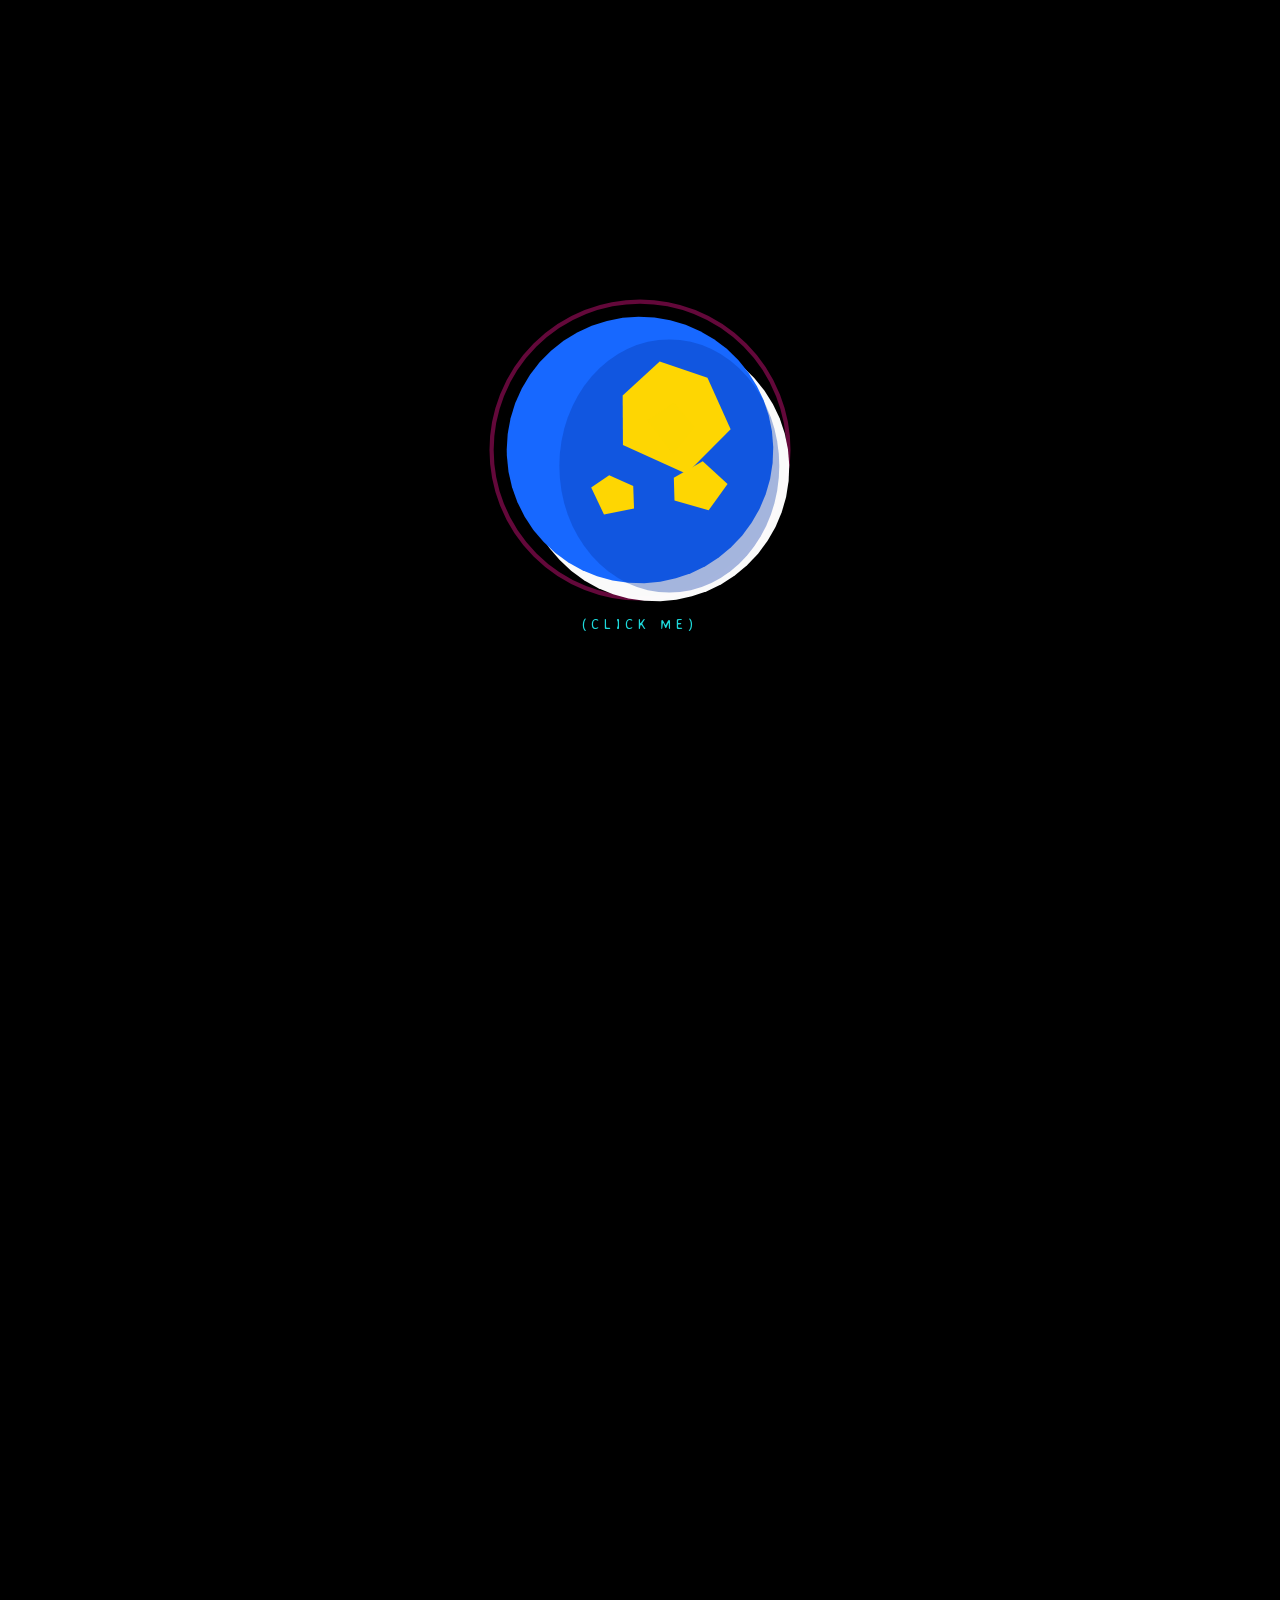
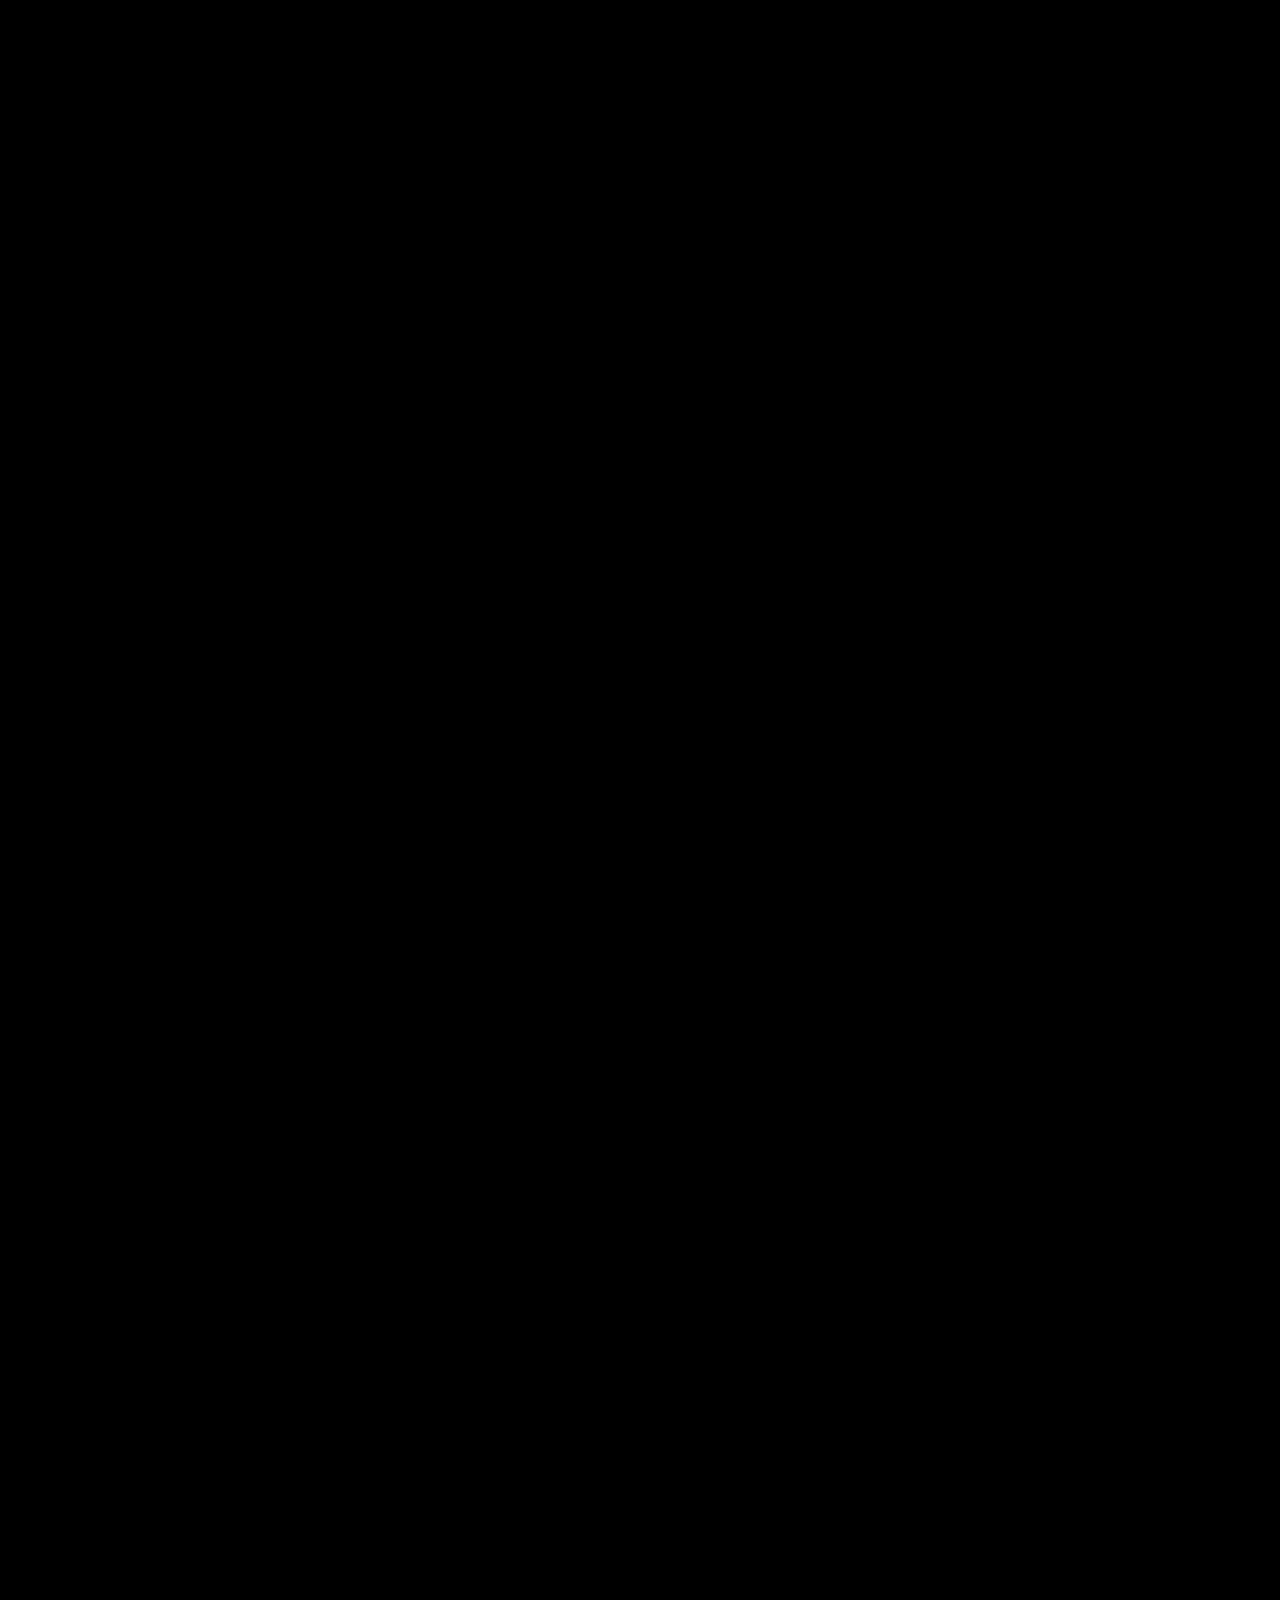
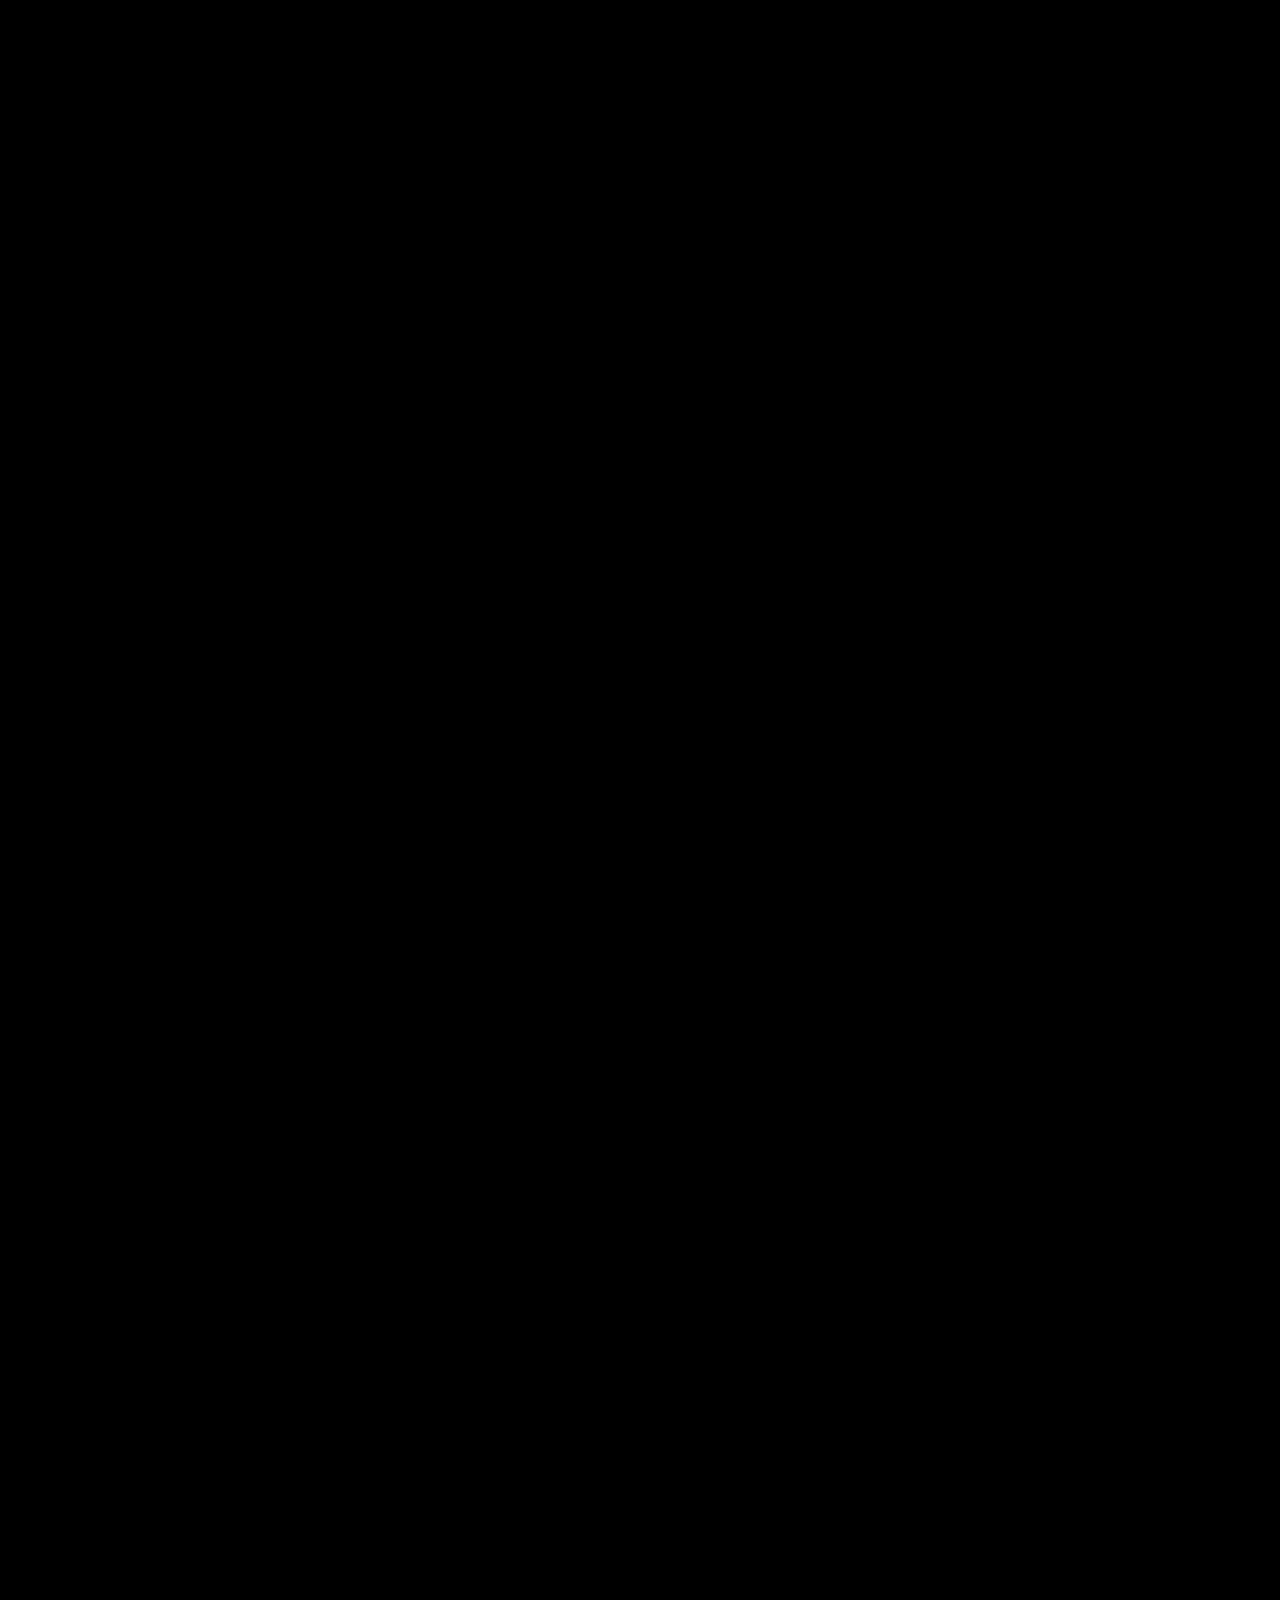
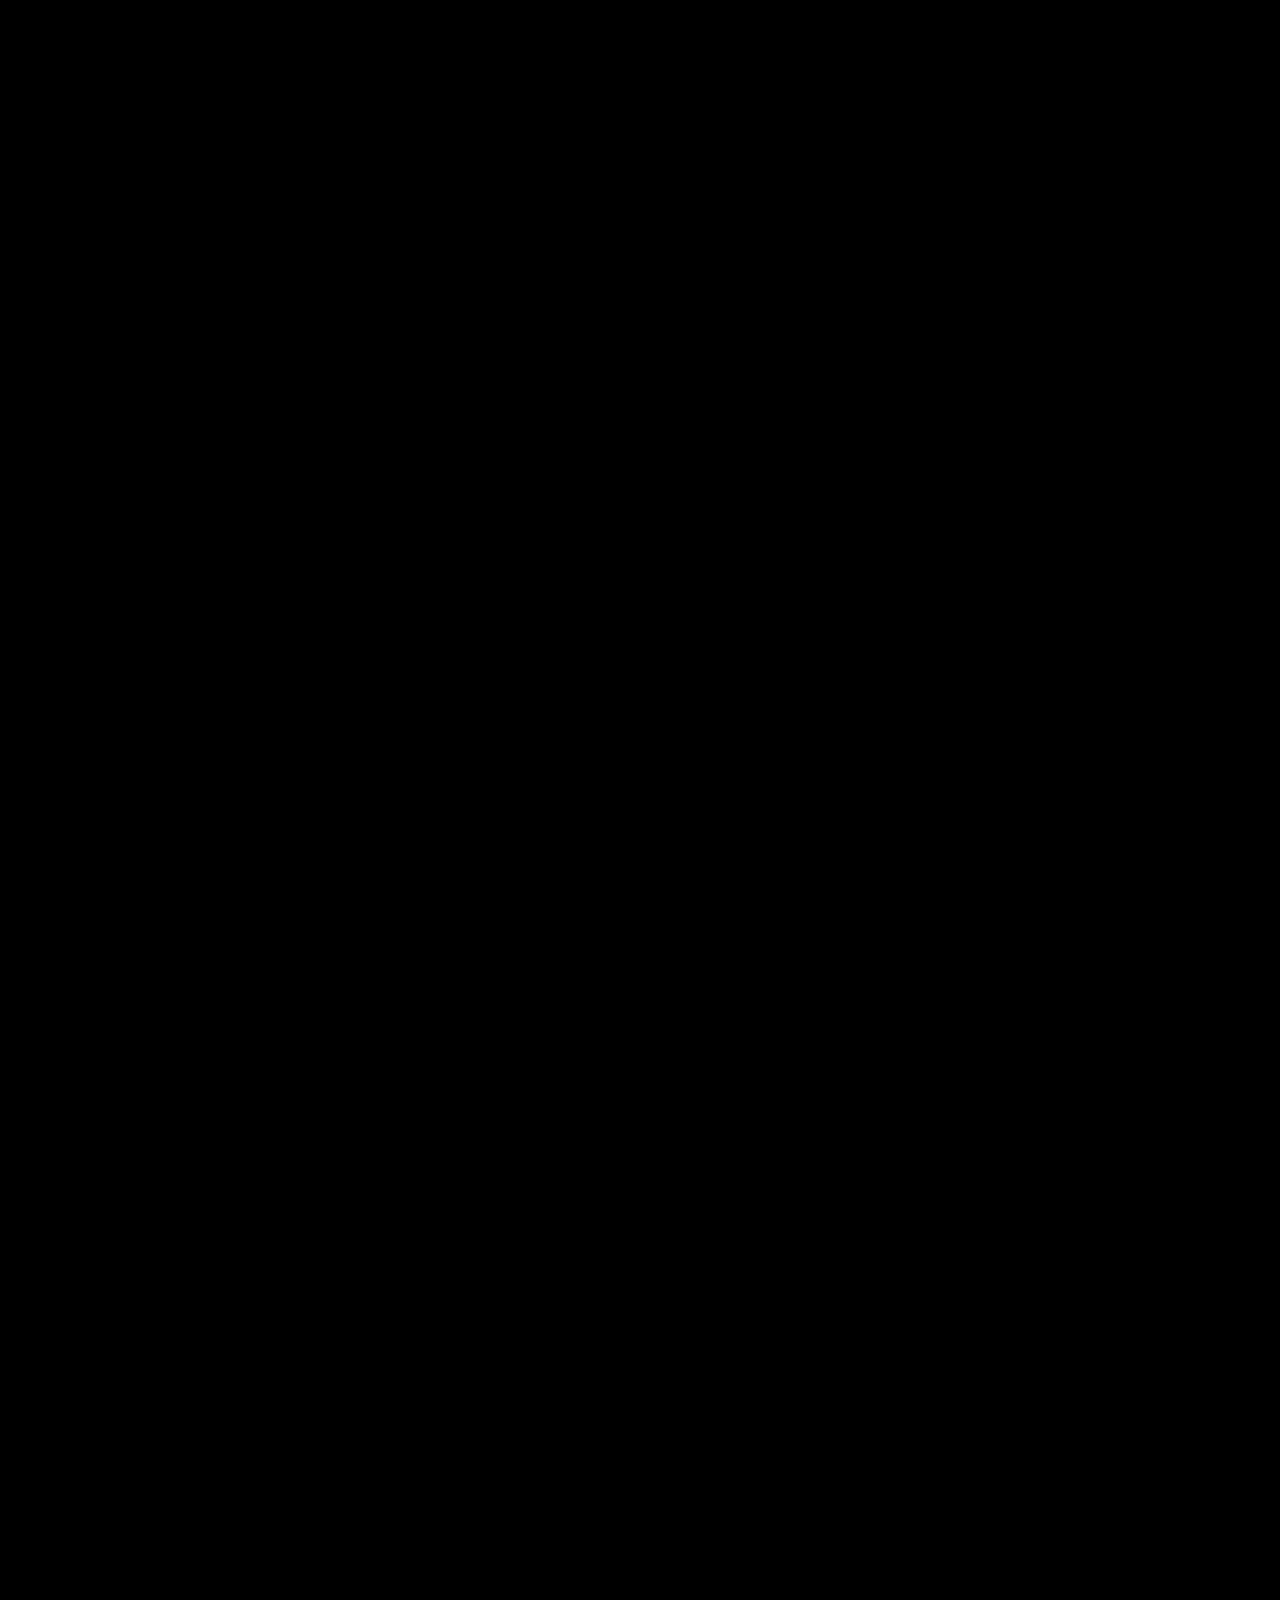
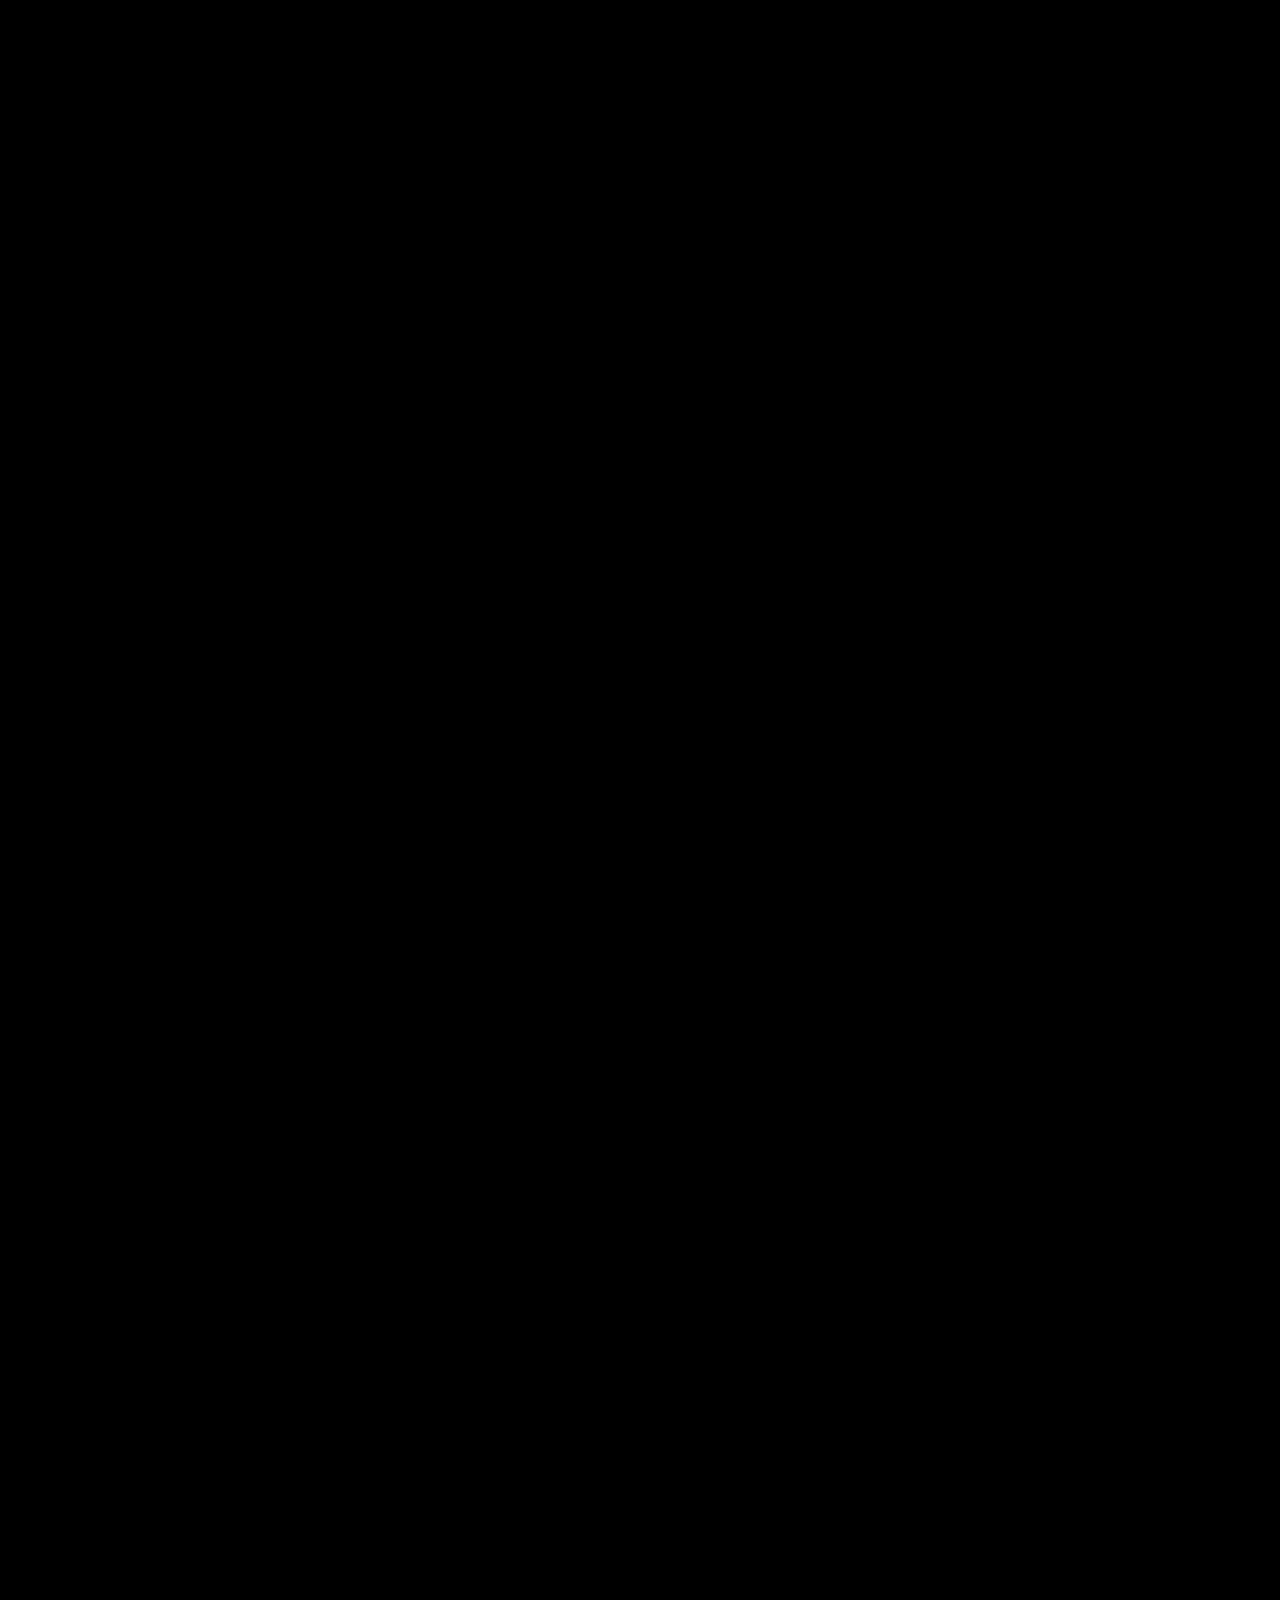
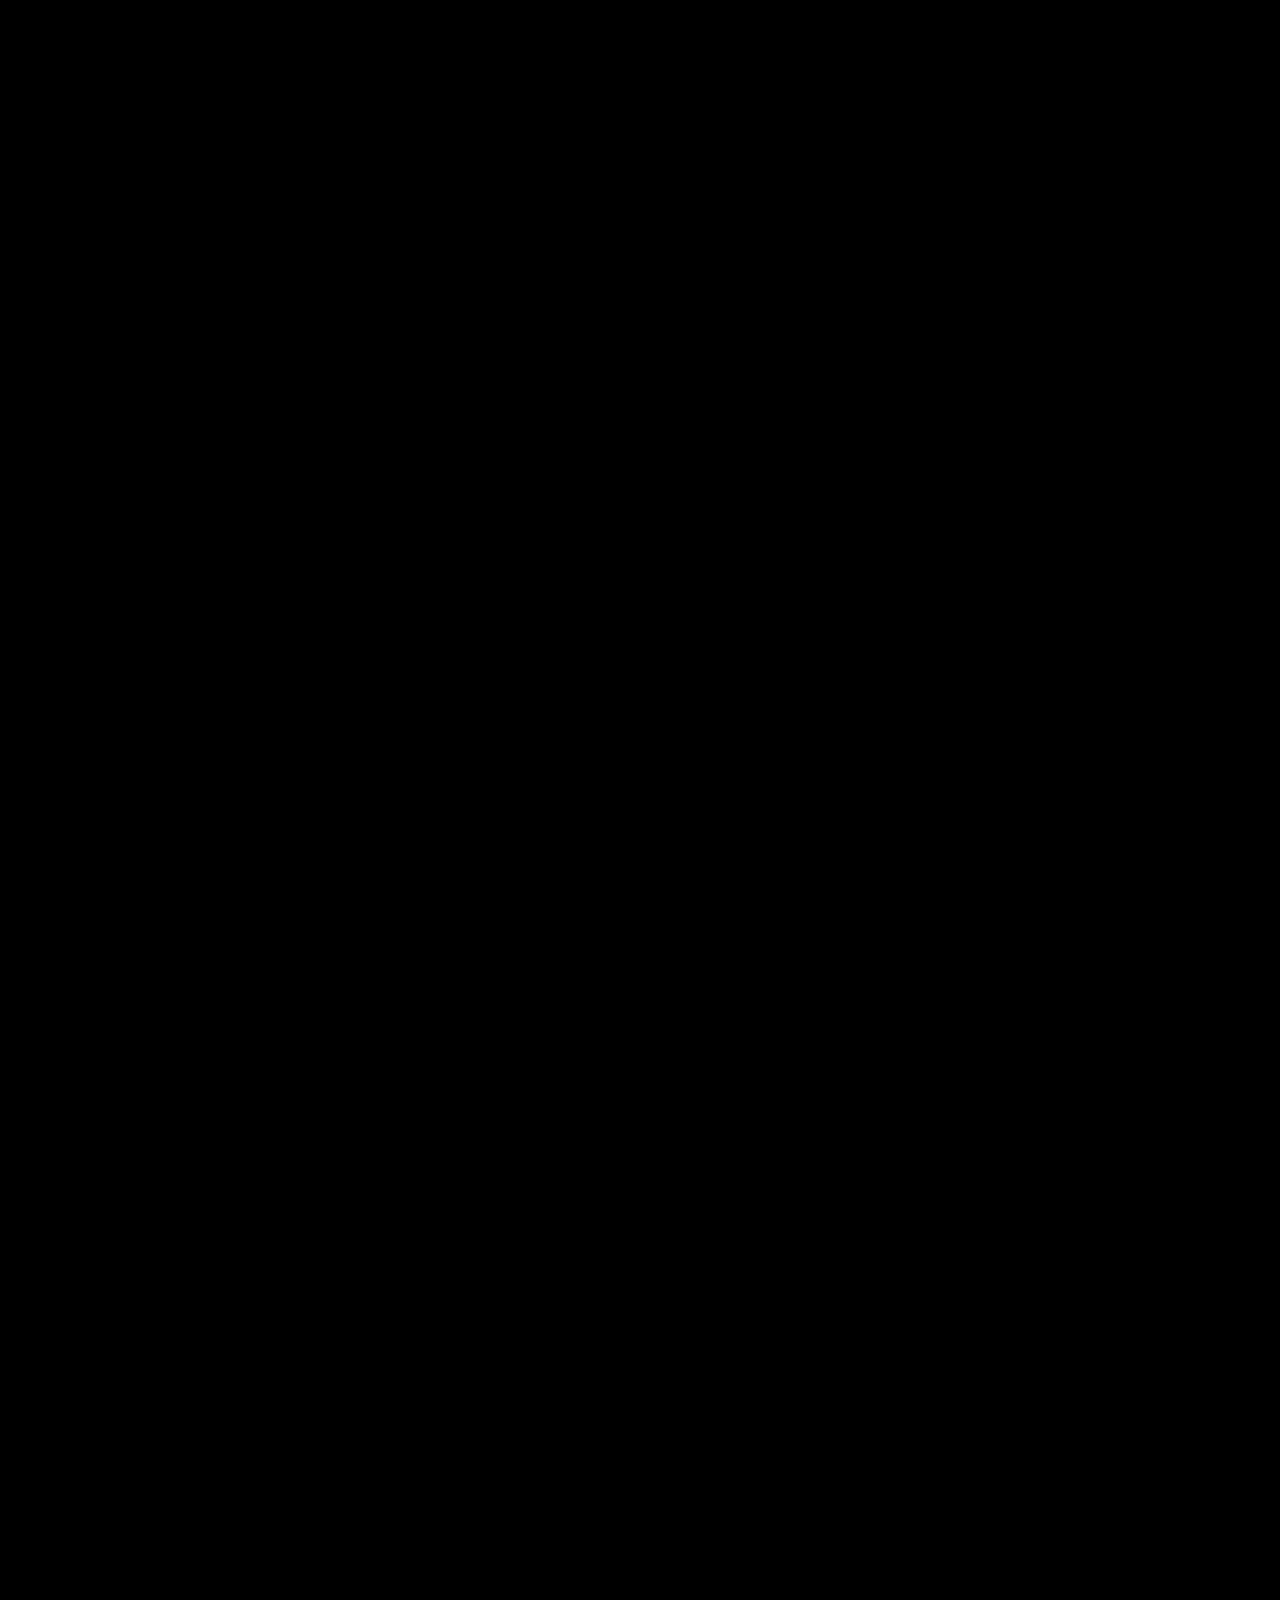
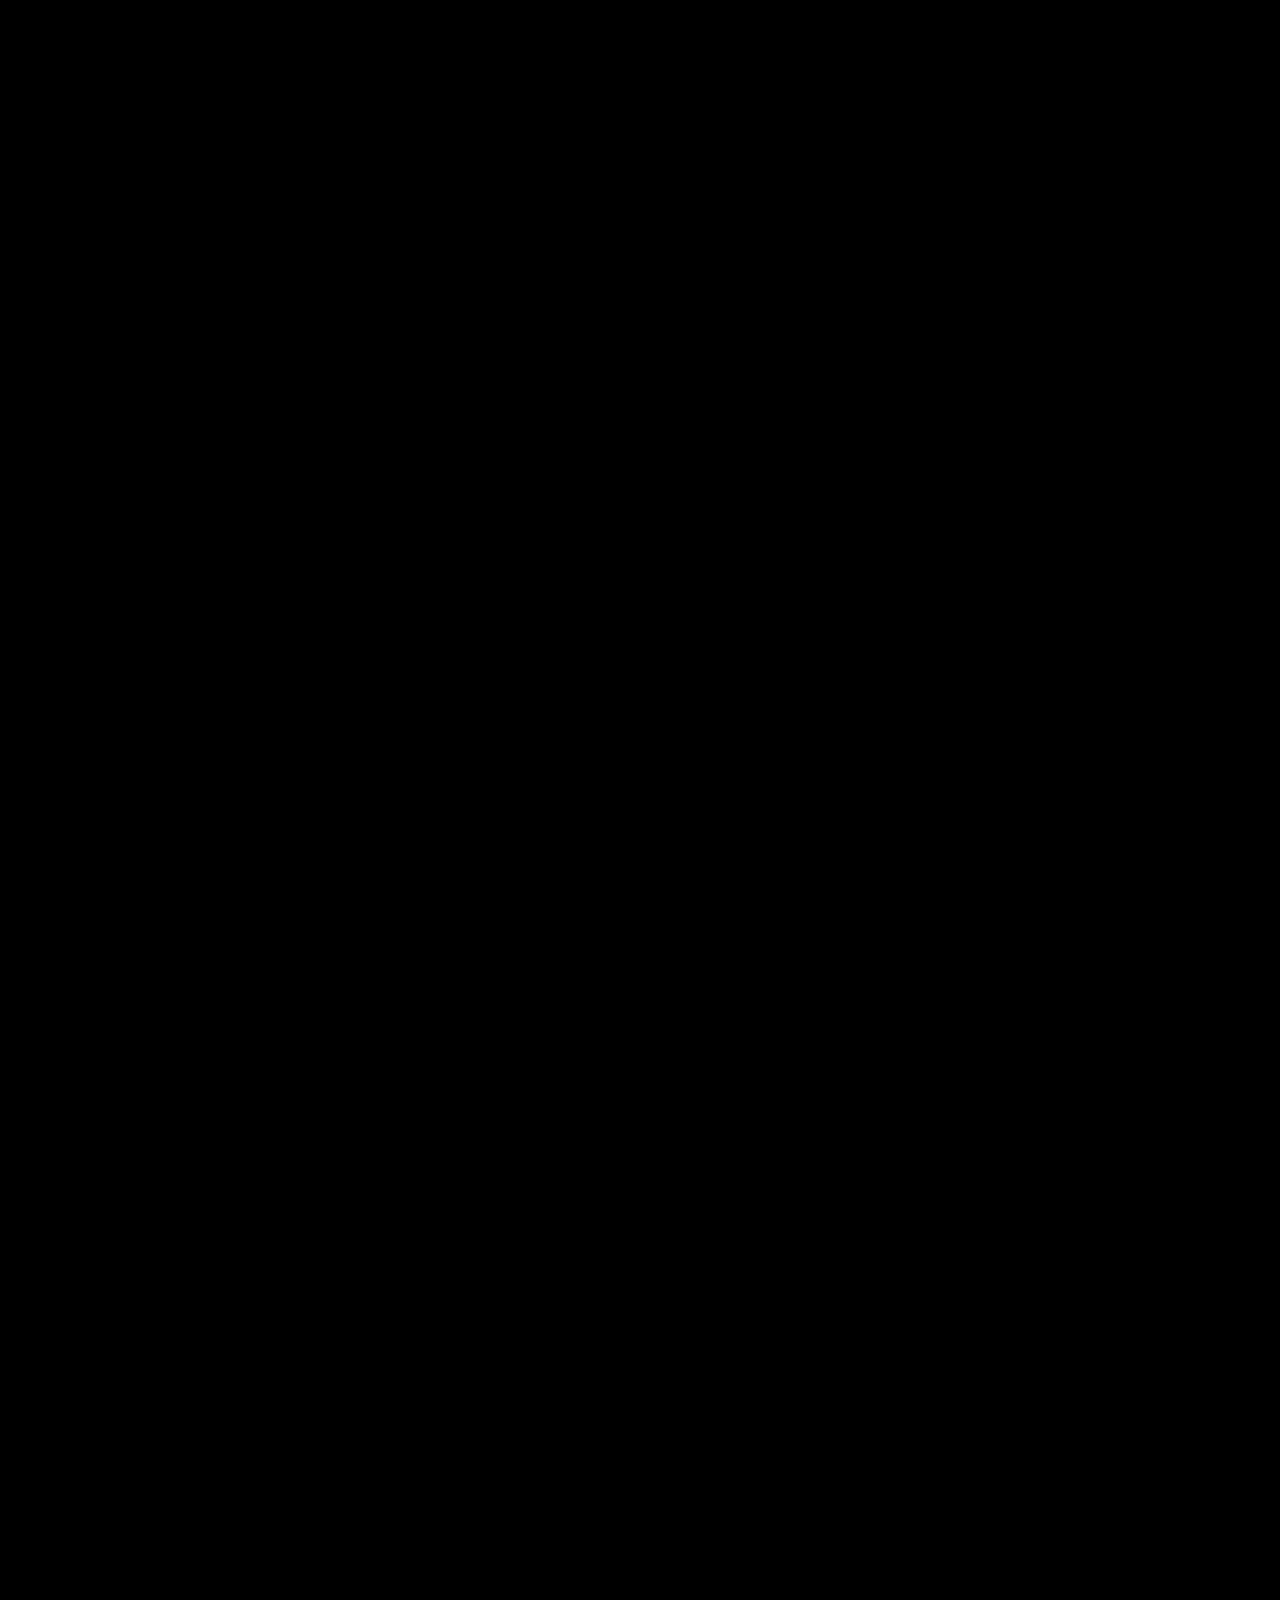
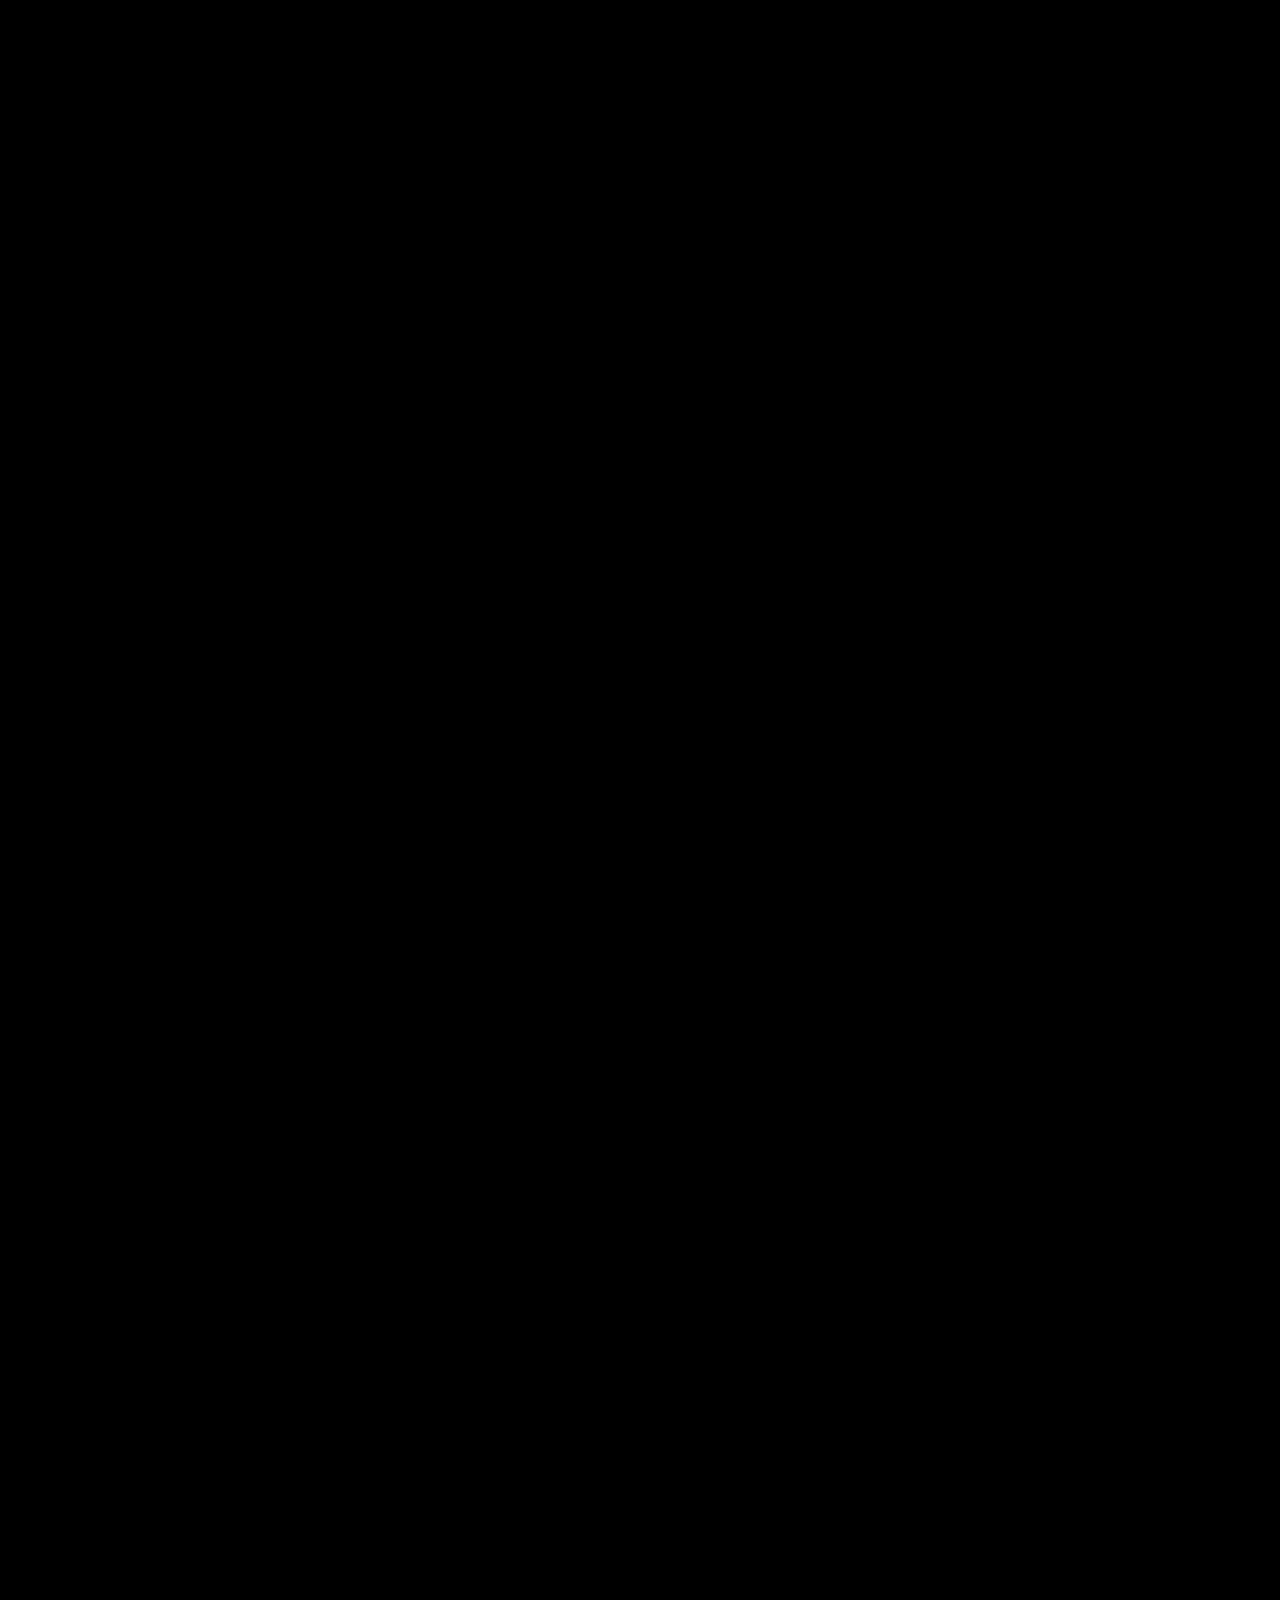
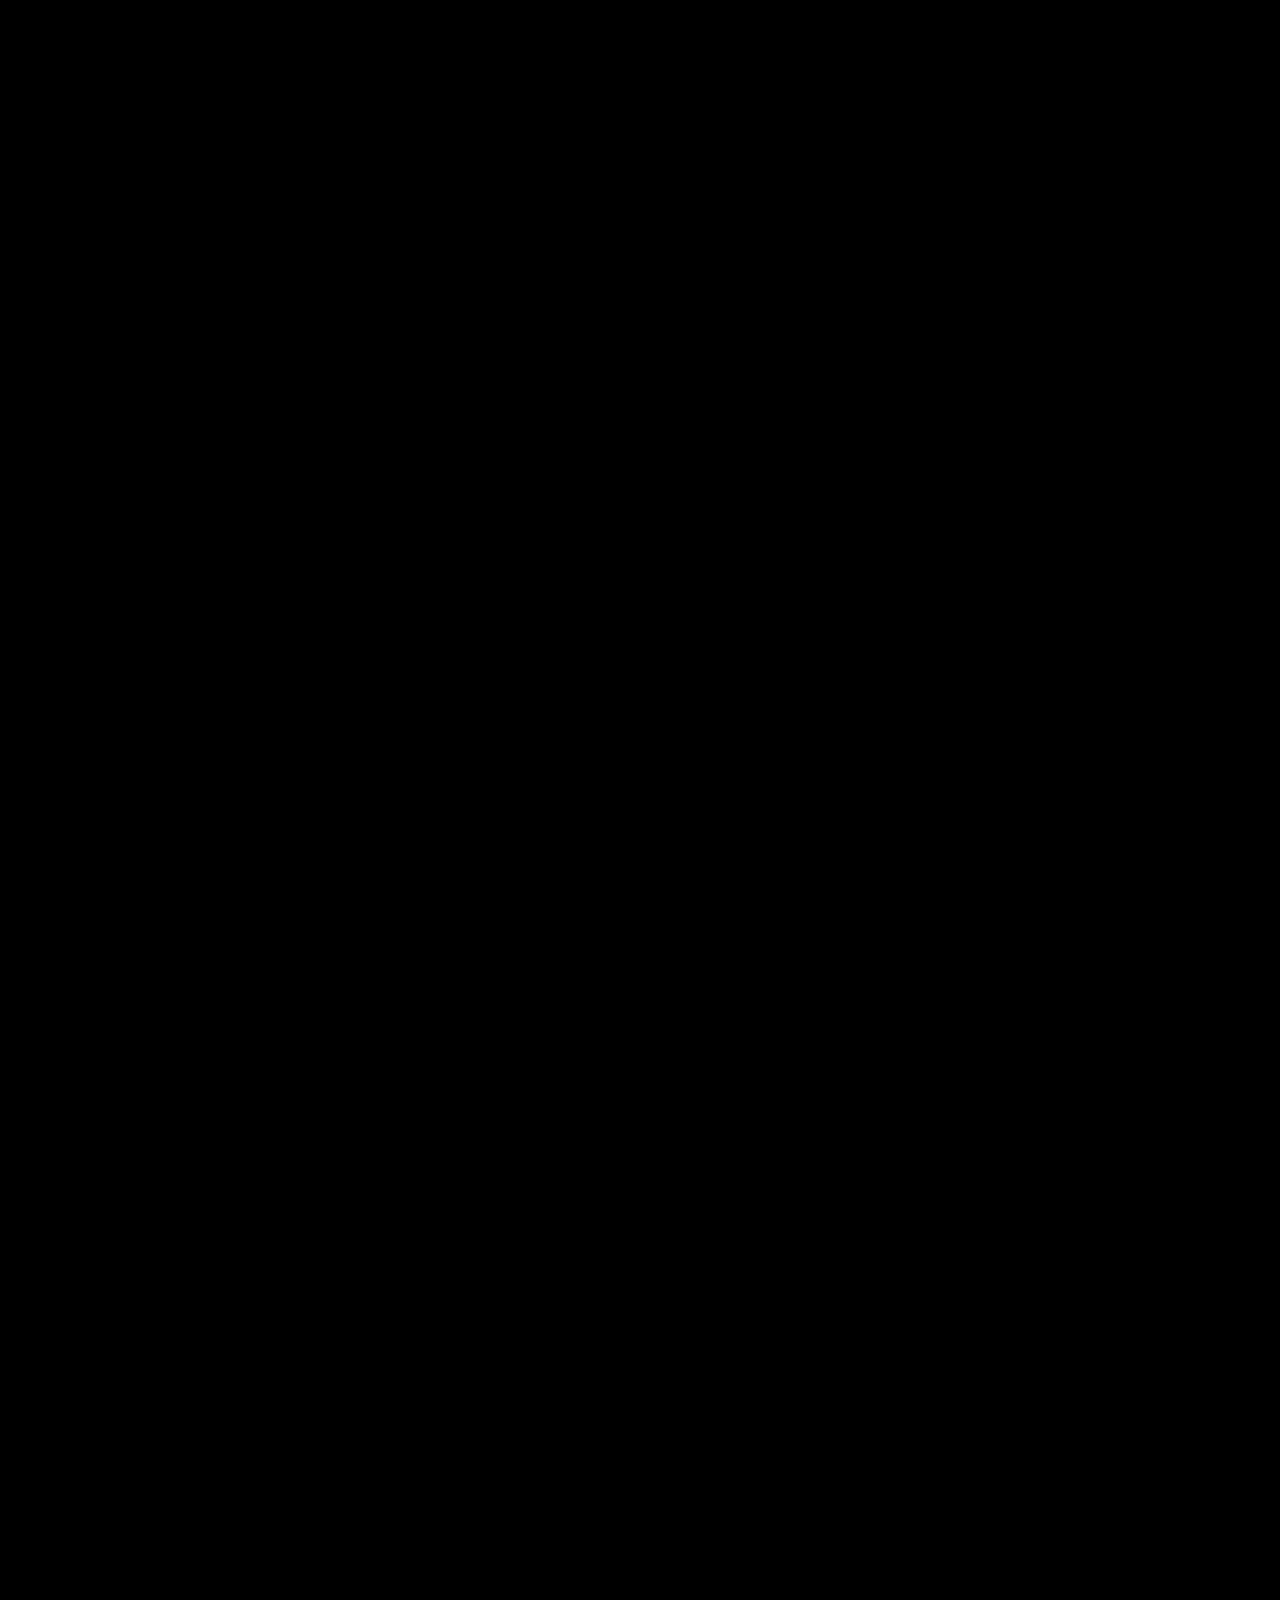
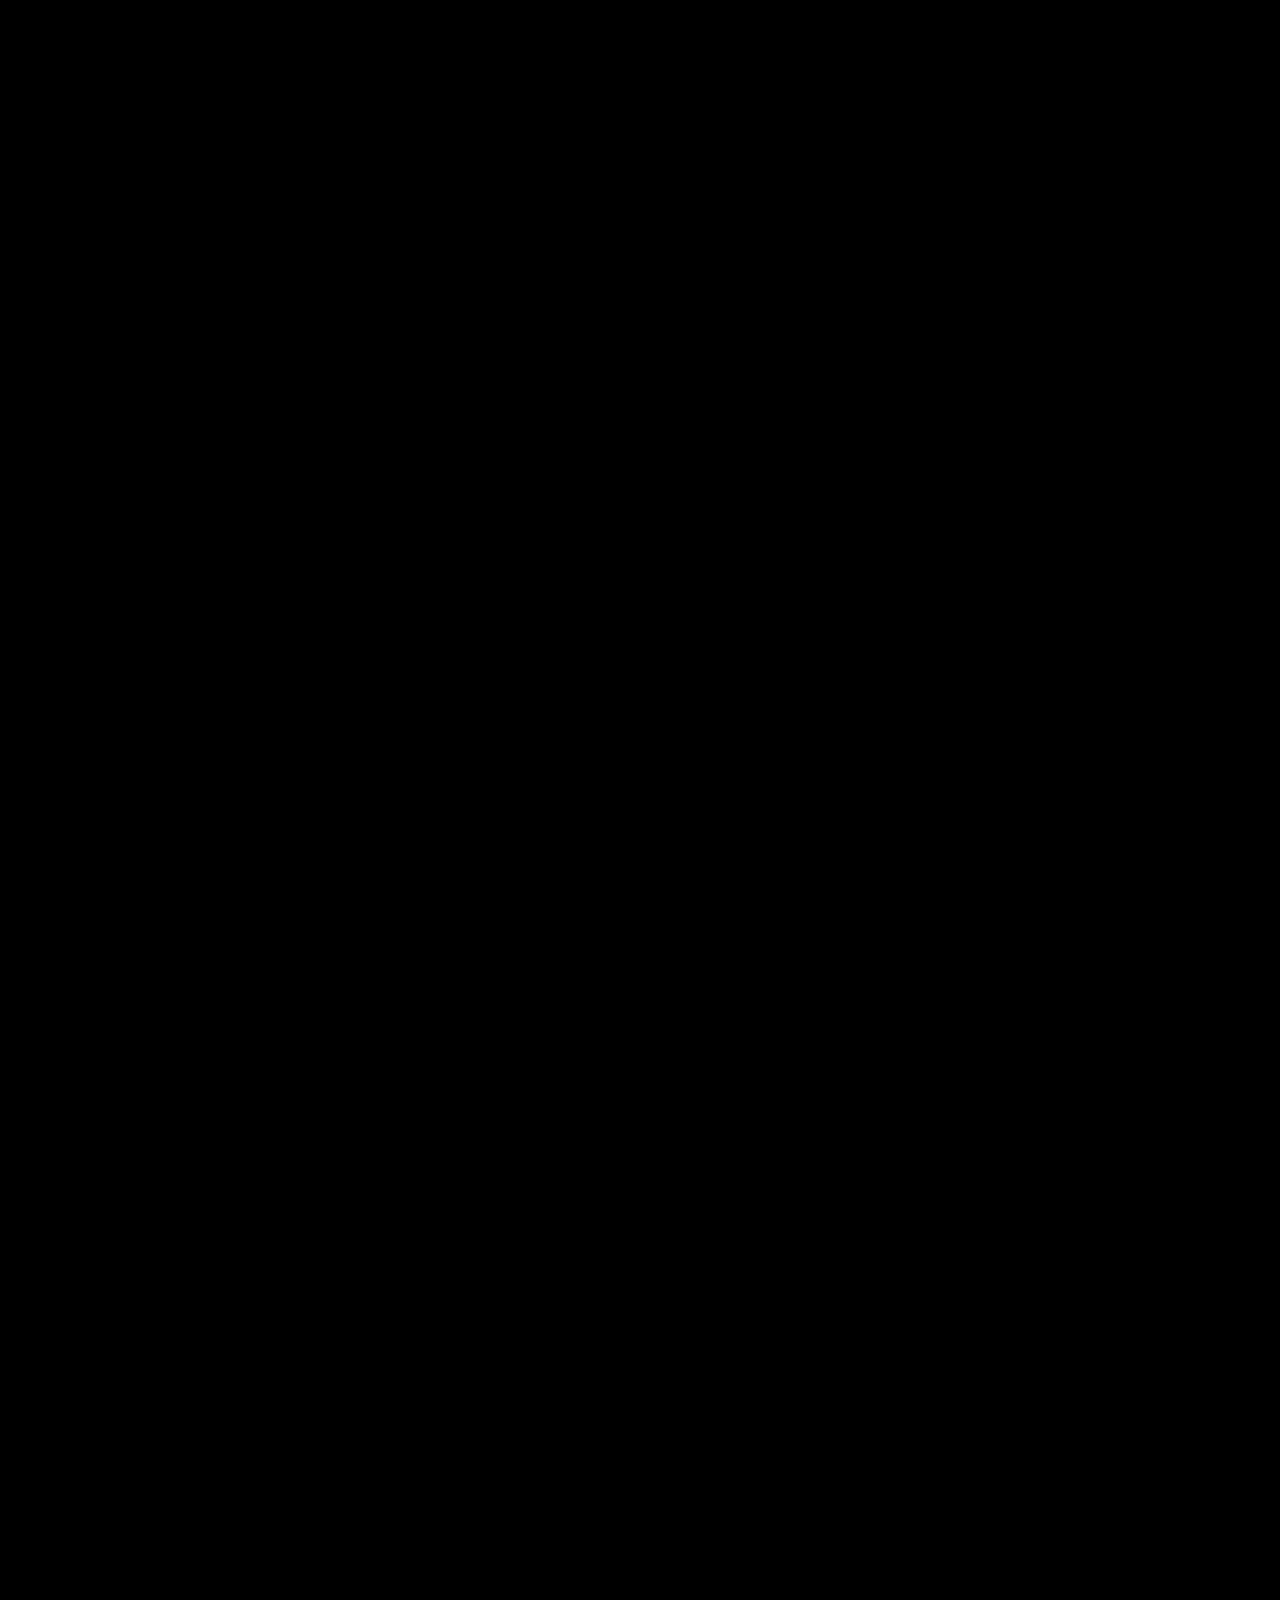
==== CaoTri_GenArt/index.html @ 2e7e7f7a "1st push" ====
<!DOCTYPE html>
<html lang="en">
  <head>
    <meta charset="utf-8" />
    <meta name="viewport" content="width=device-width, initial-scale=1.0, viewport-fit=cover">

    <title>Sketch</title>

    <link rel="preconnect" href="https://fonts.googleapis.com">
    <link rel="preconnect" href="https://fonts.gstatic.com/" crossorigin>
    <link href="https://fonts.googleapis.com/css2?family=Averia+Sans+Libre:ital,wght@0,300;0,400;0,700;1,300;1,400;1,700&display=swap" rel="stylesheet">
    <link rel="stylesheet" type="text/css" href="style.css">

    <script src="libraries/p5.min.js"></script>
  </head>

  <body>
    <script src="corode-effect.js"></script>
    <script src="background-effects.js"></script>
    <script src="pattern-assets.js"></script>
    <script src="sketch.js"></script>
  </body>
</html>
---- CaoTri_GenArt/style.css ----
html, body {
  margin: 0;
  padding: 0;
  width: 100%;
  min-height: 100%;
  overflow-x: hidden;
  background: #000;
  scrollbar-width: none;
  -ms-overflow-style: none;
  touch-action: pan-y;
  -webkit-text-size-adjust: 100%;
}

html::-webkit-scrollbar,
body::-webkit-scrollbar {
  display: none;
}

canvas {
  display: block;
  max-width: 100vw;
  touch-action: pan-y;
  user-select: none;
  -webkit-user-select: none;
}
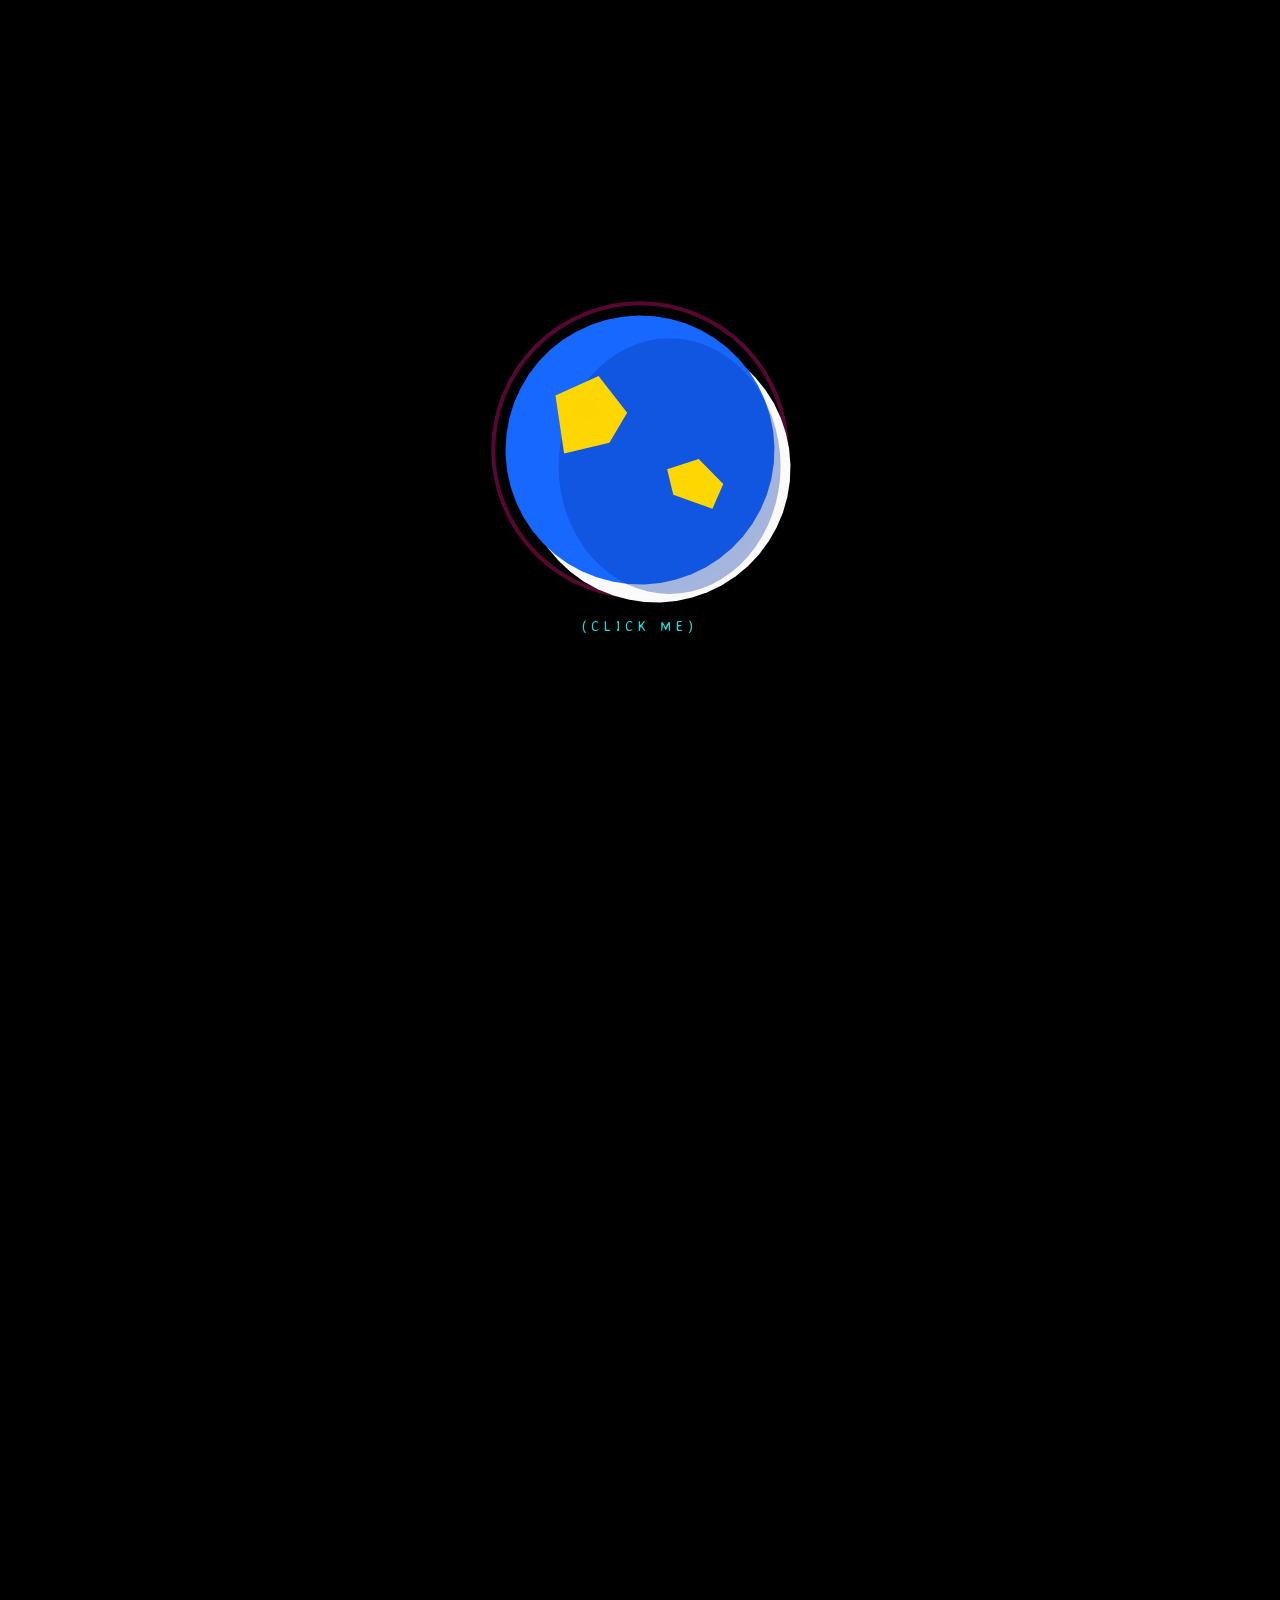
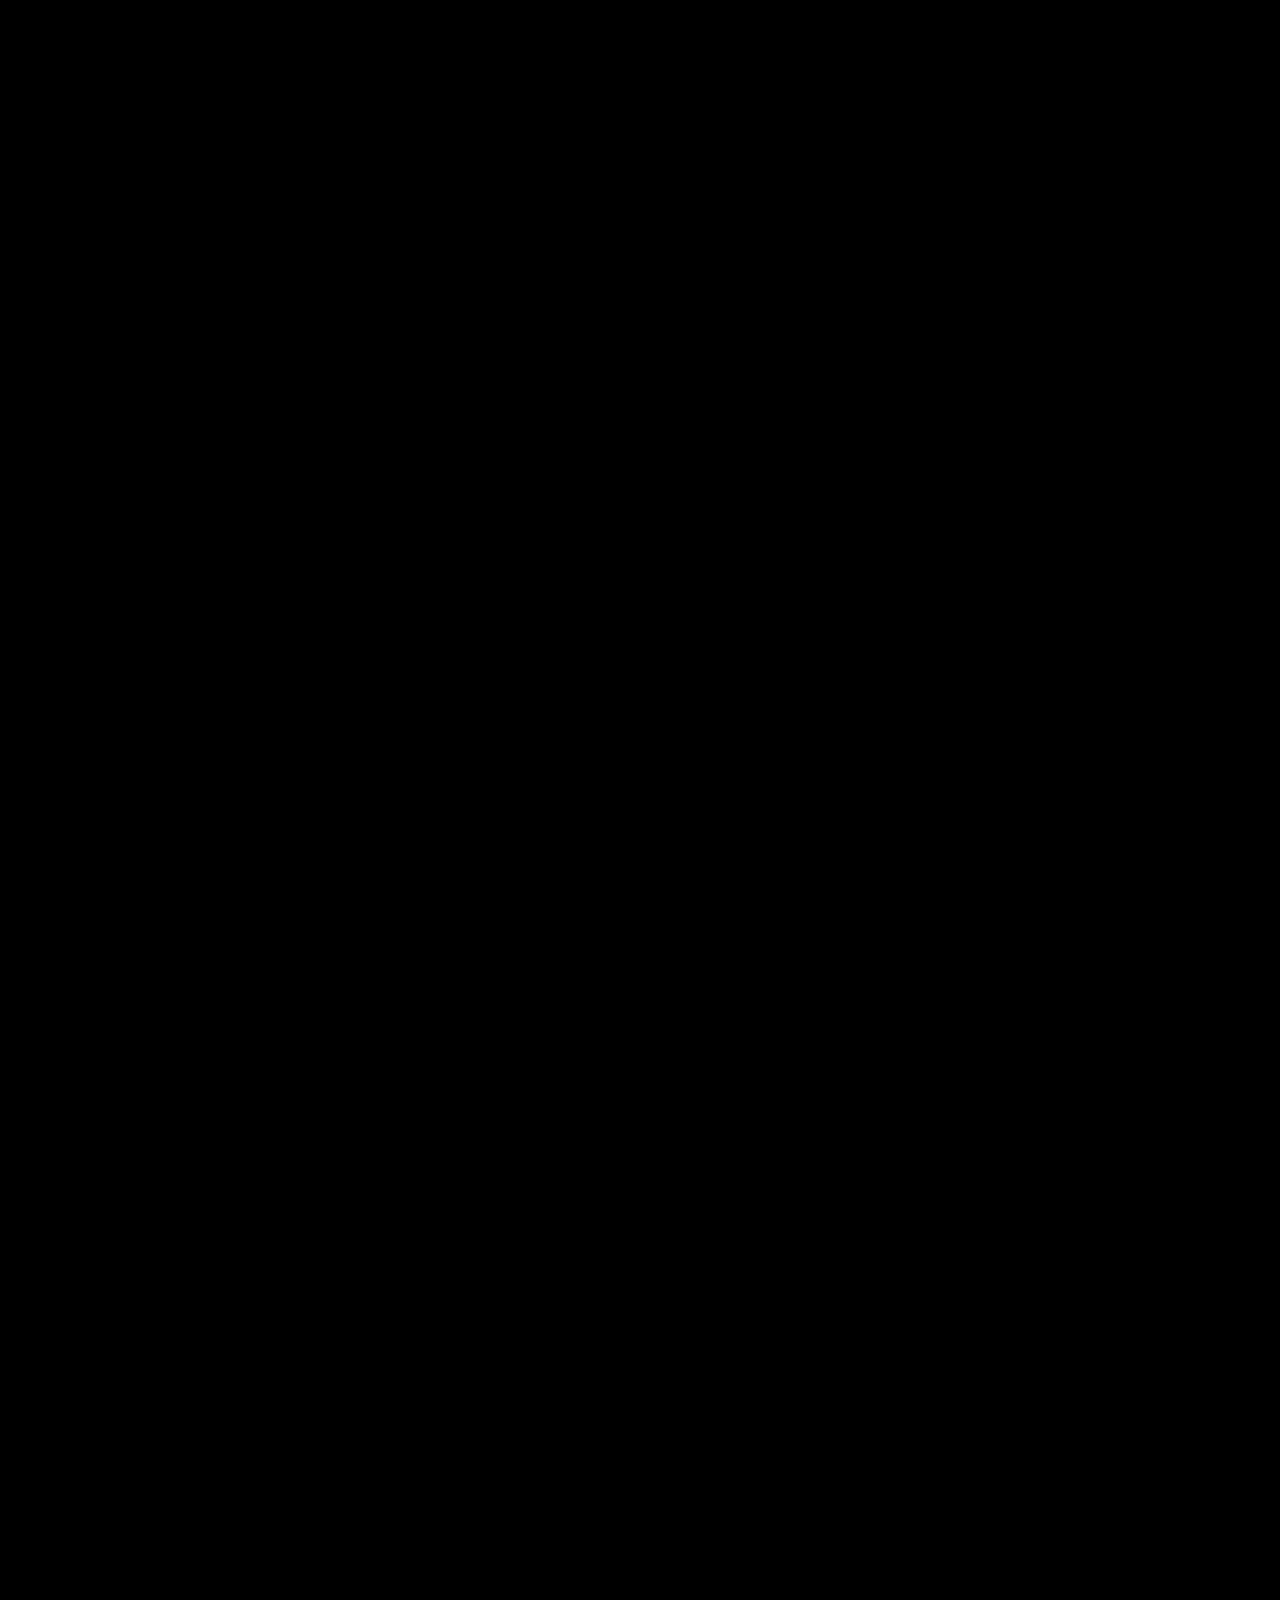
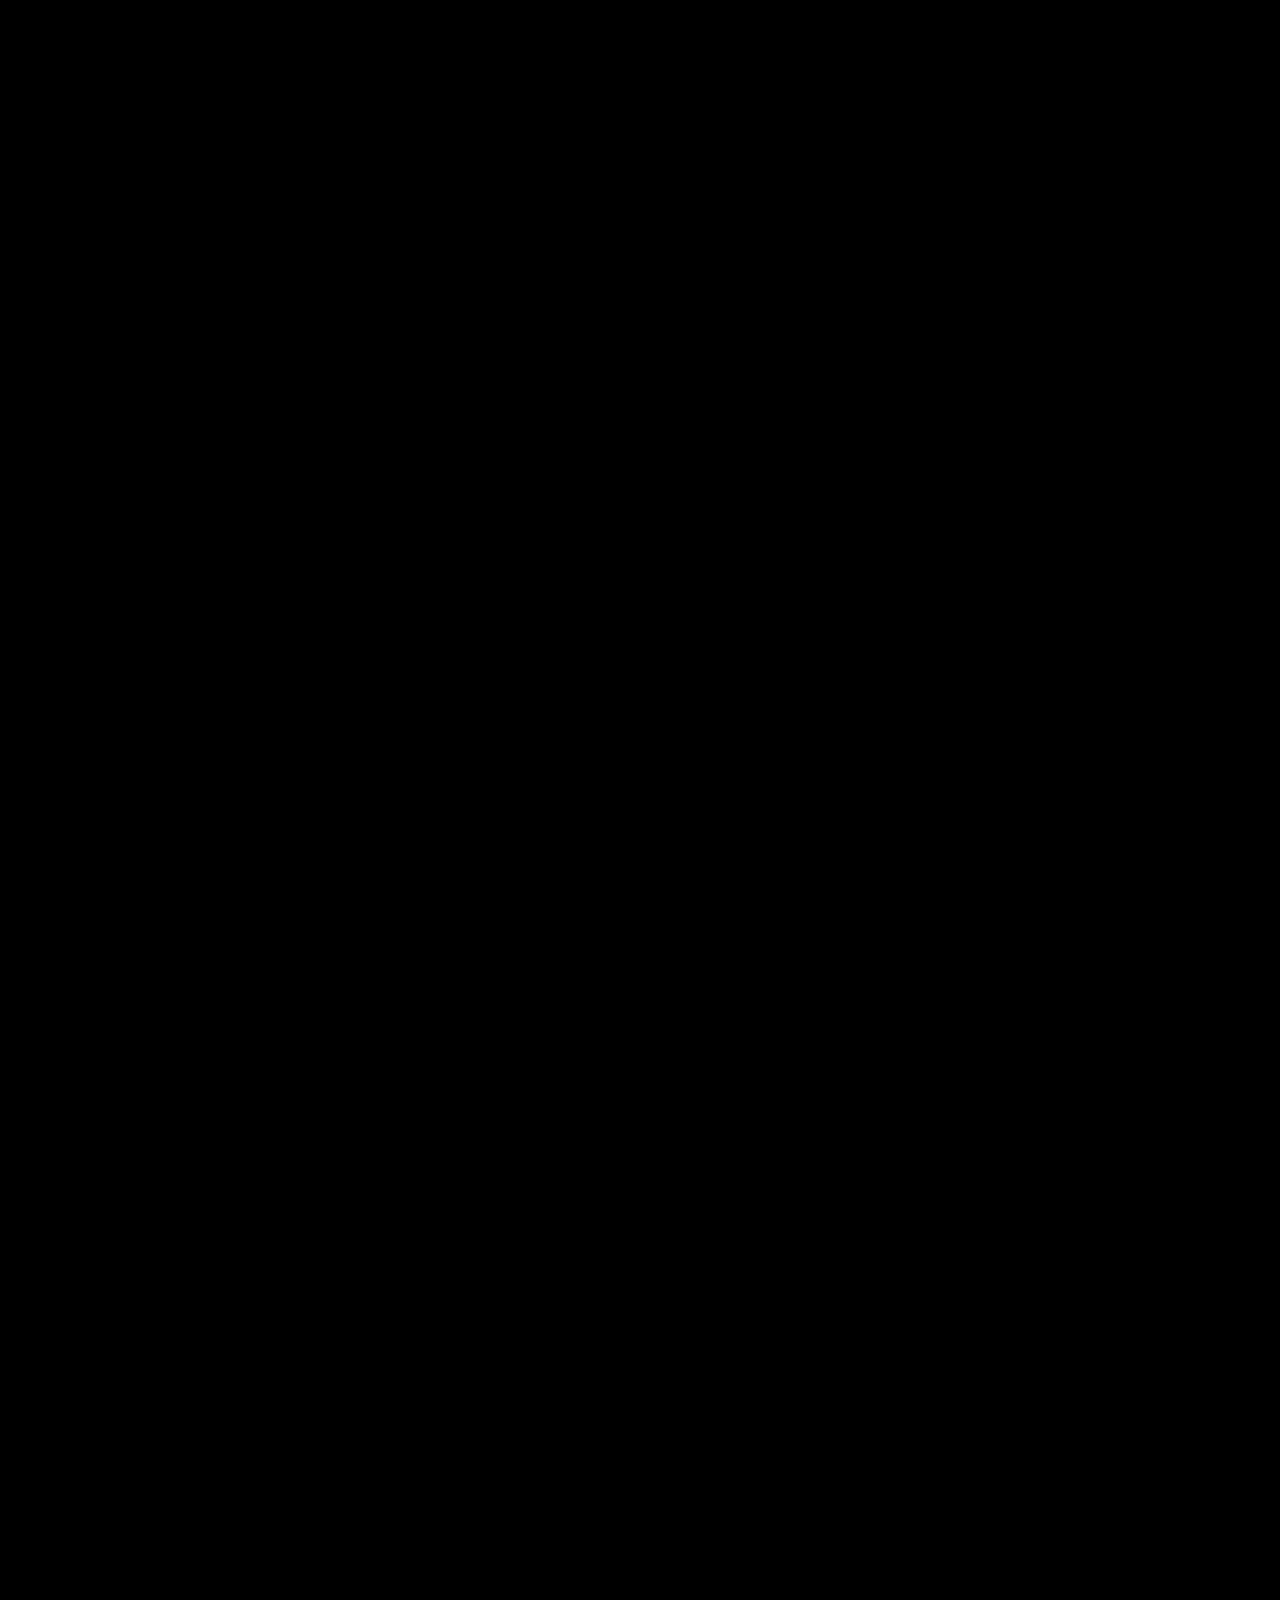
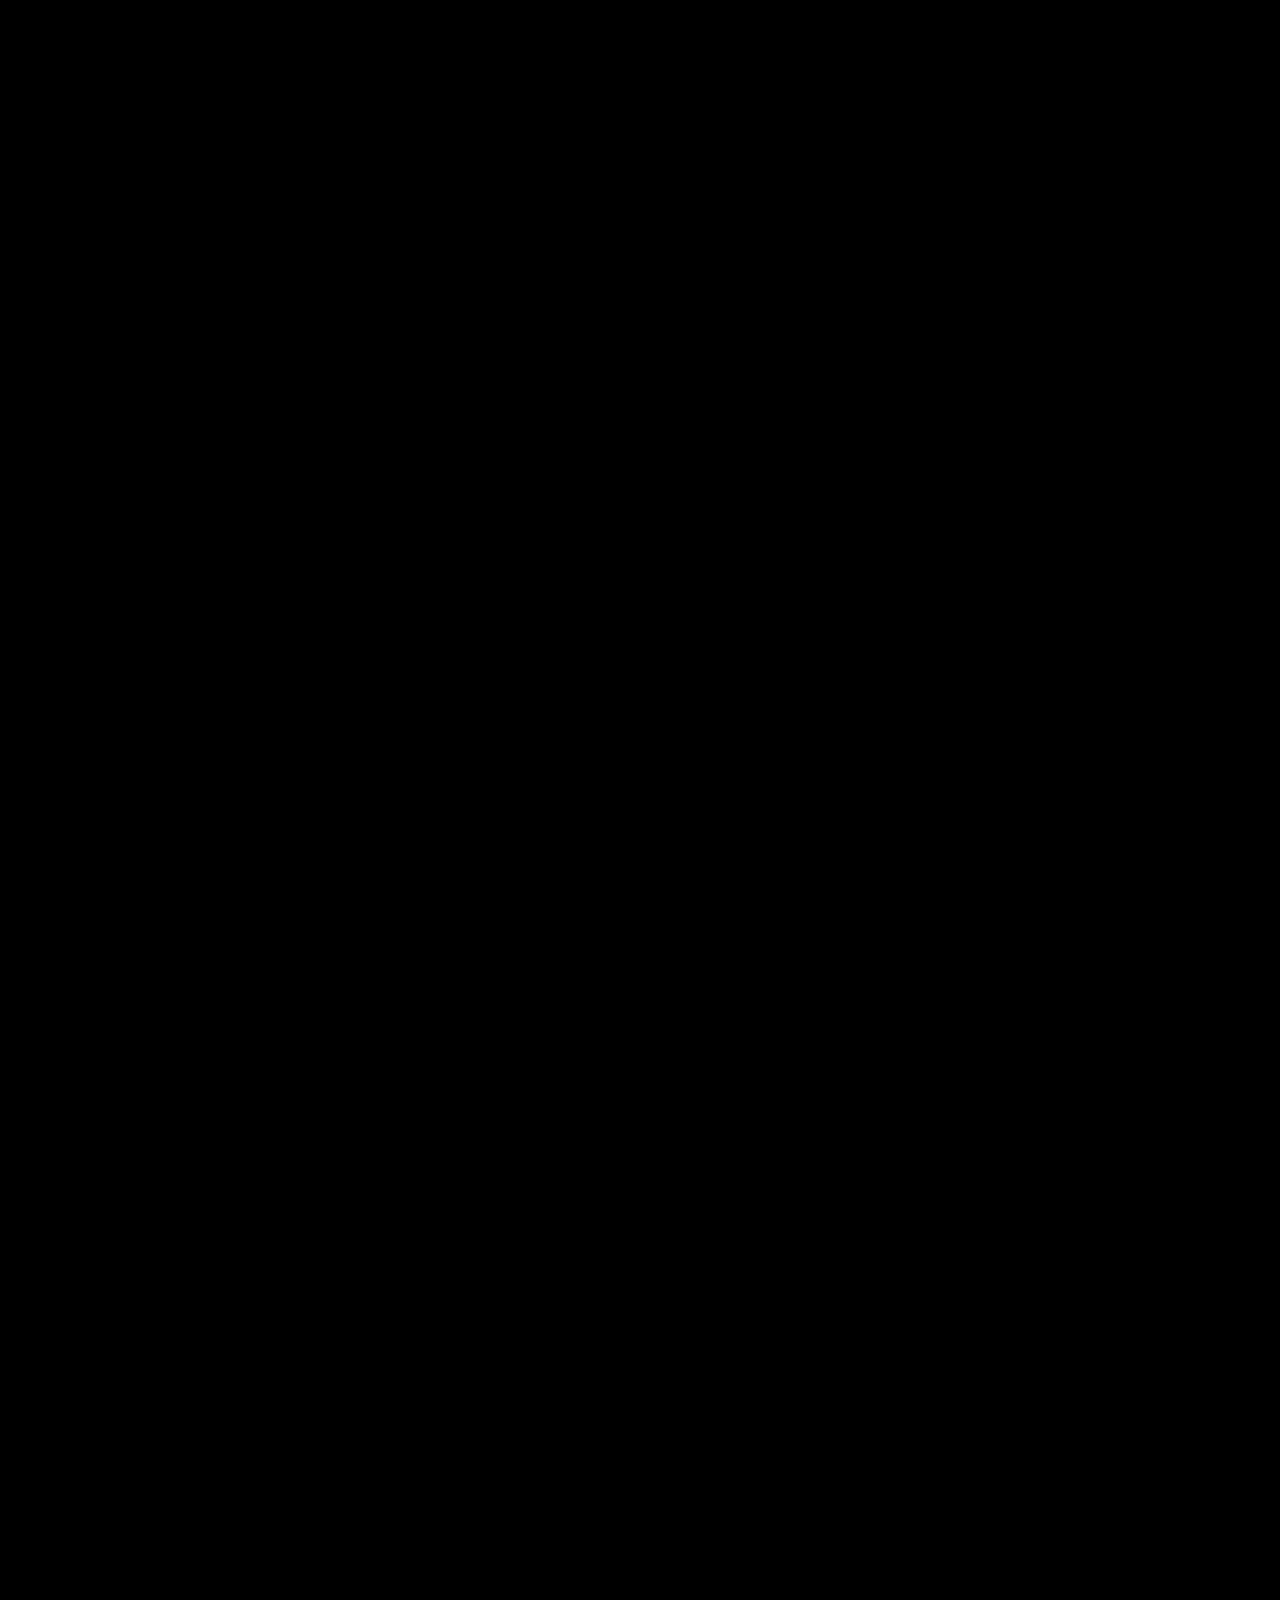
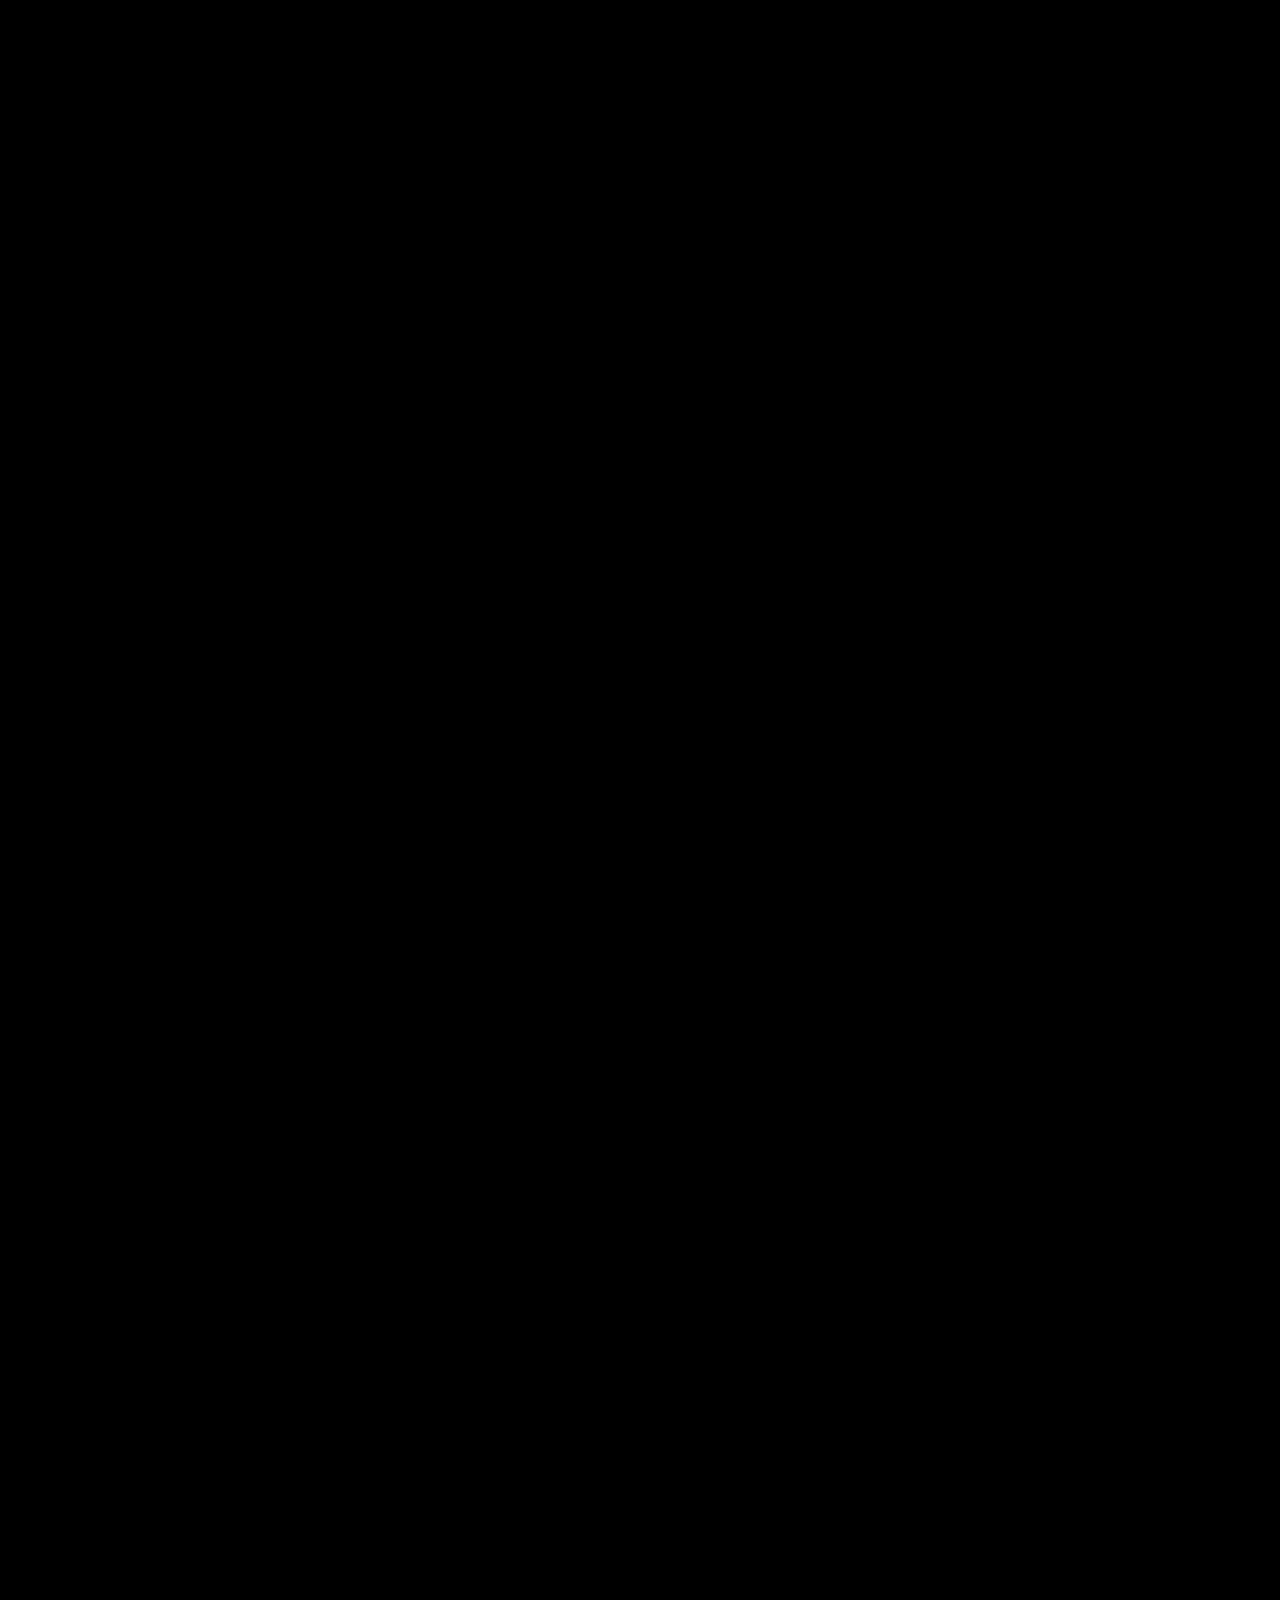
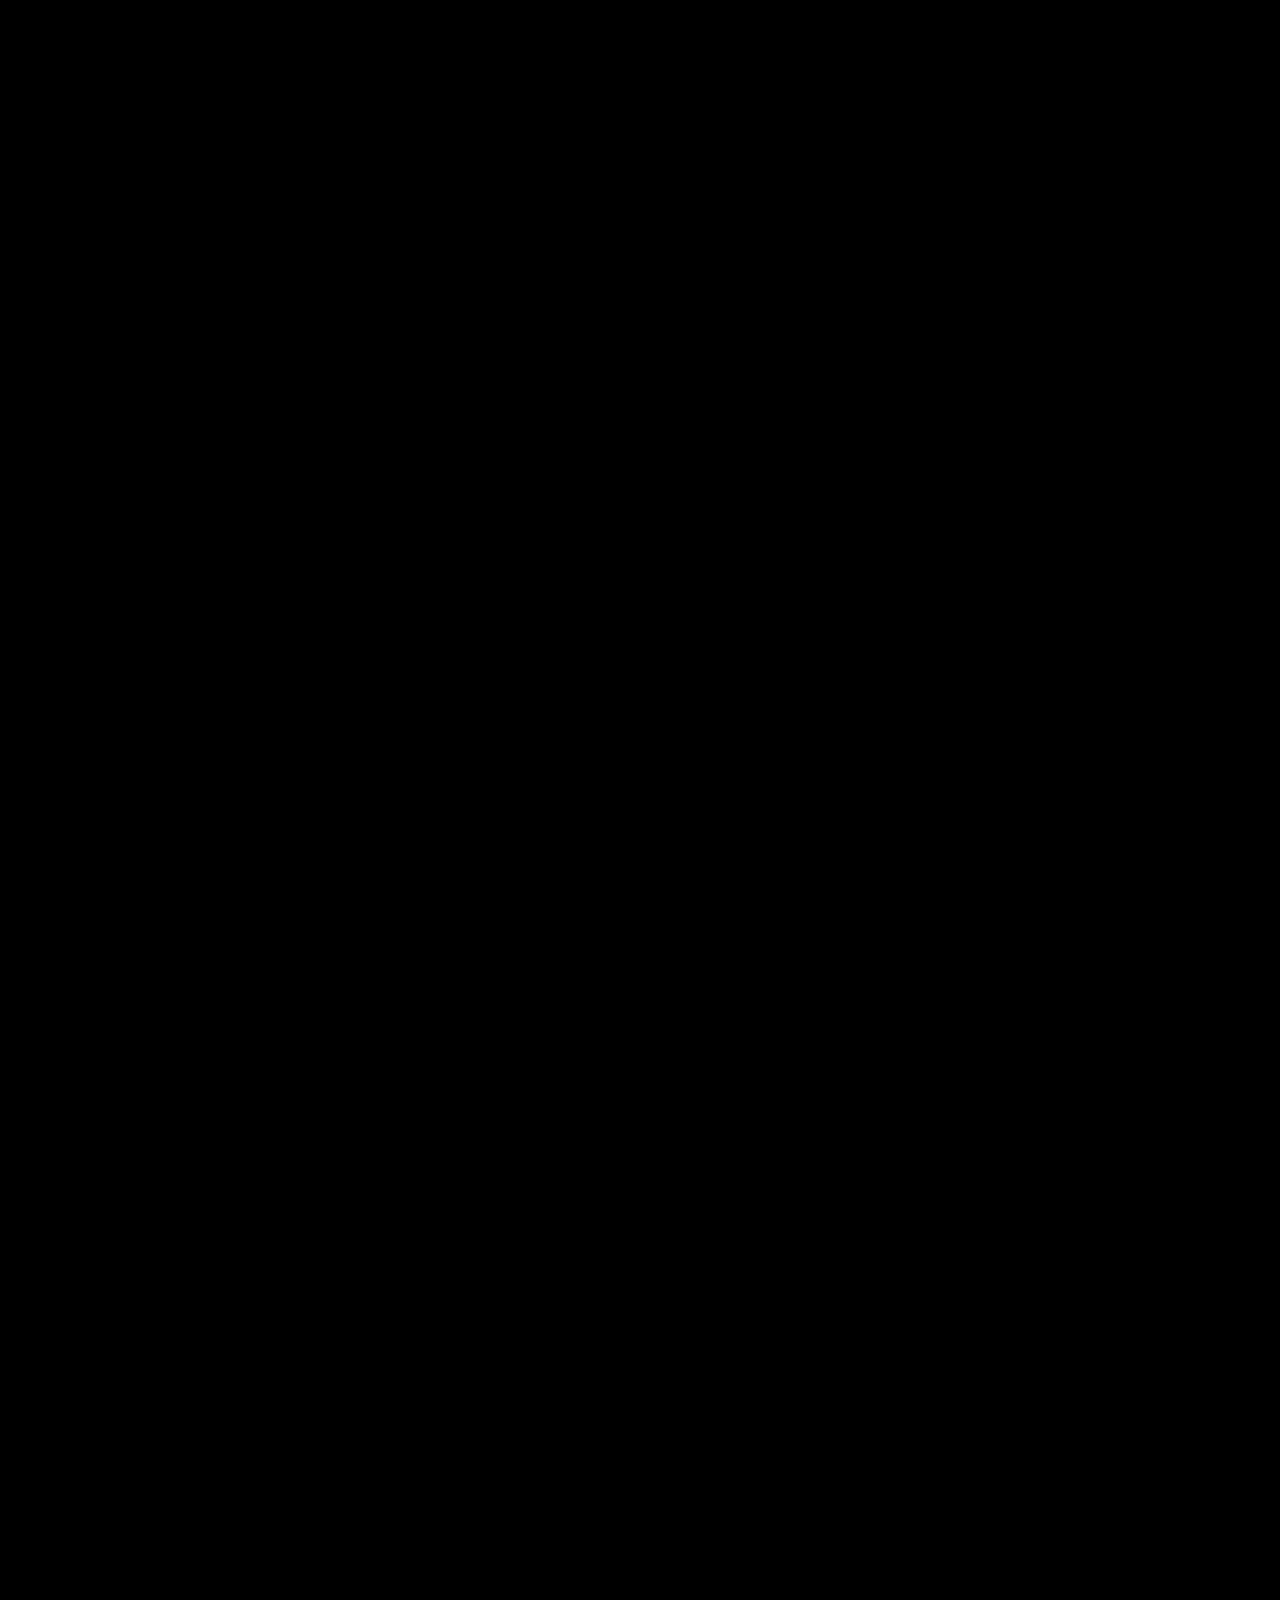
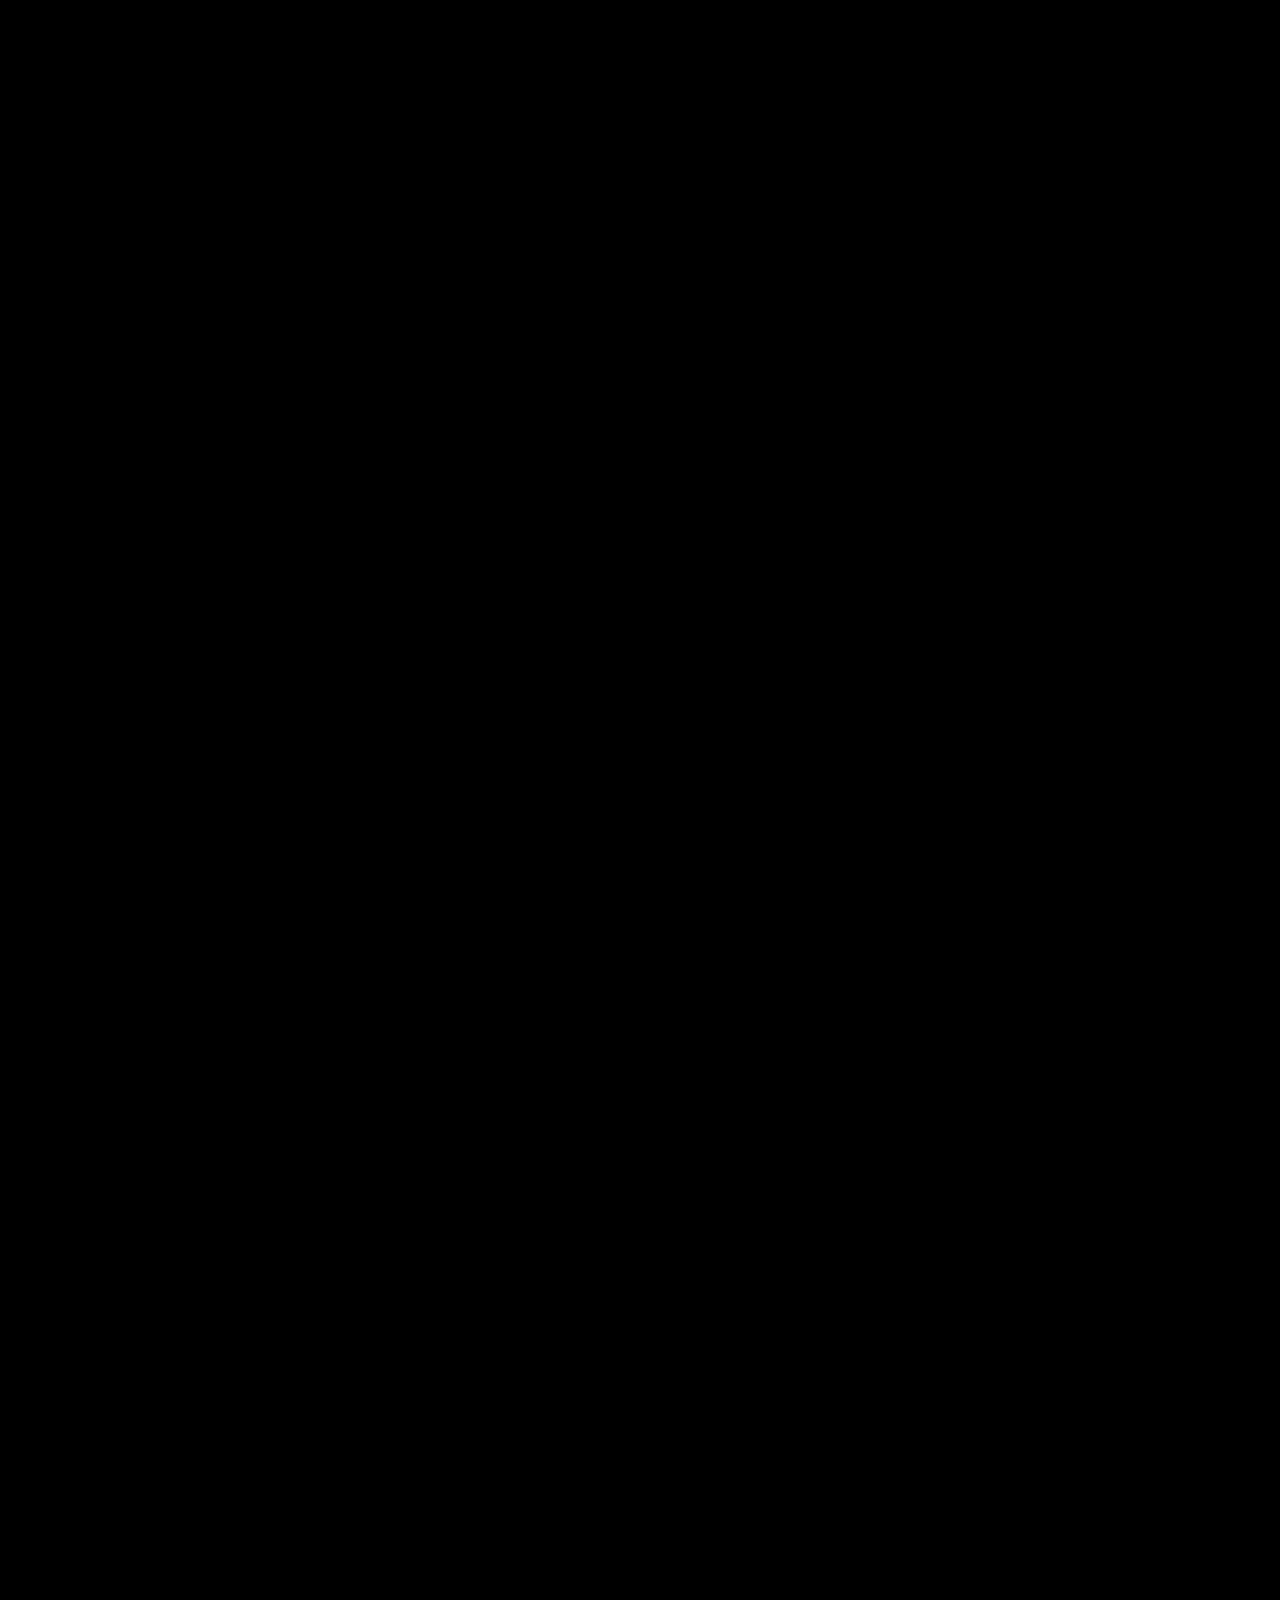
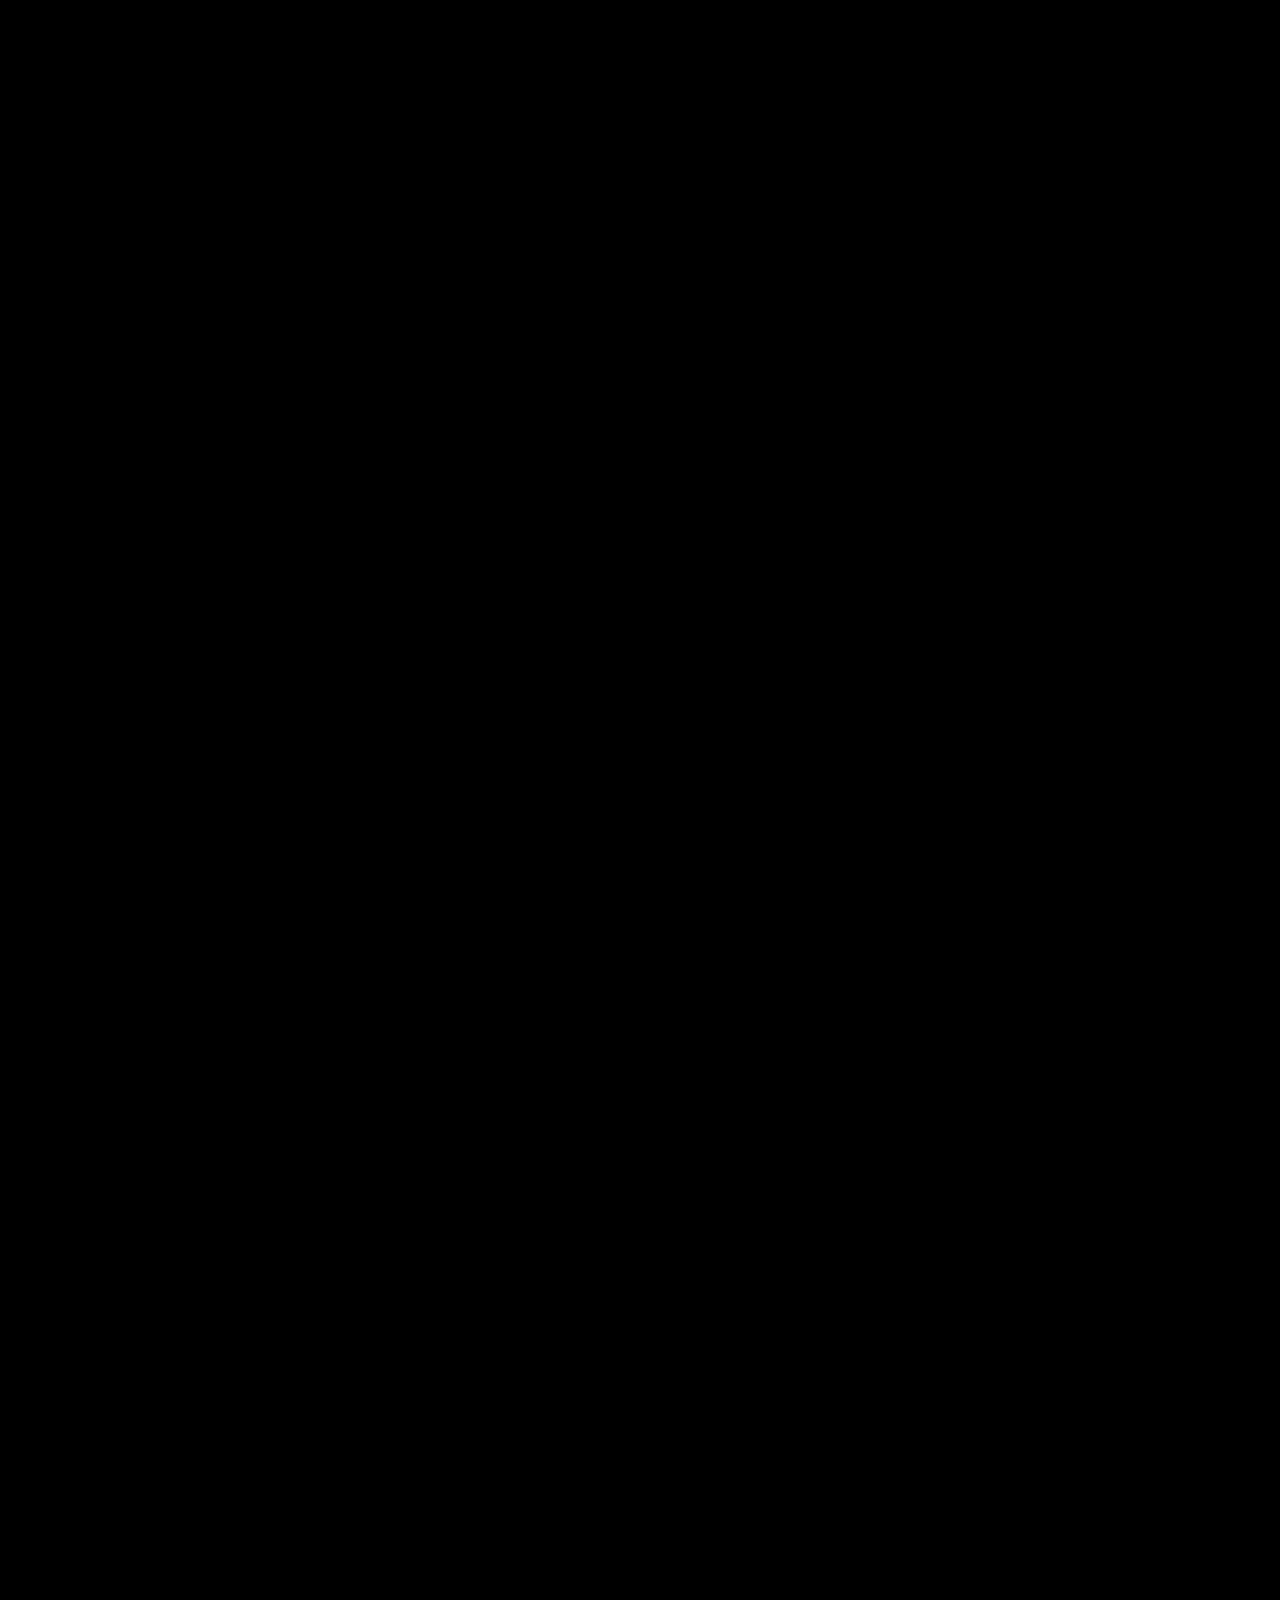
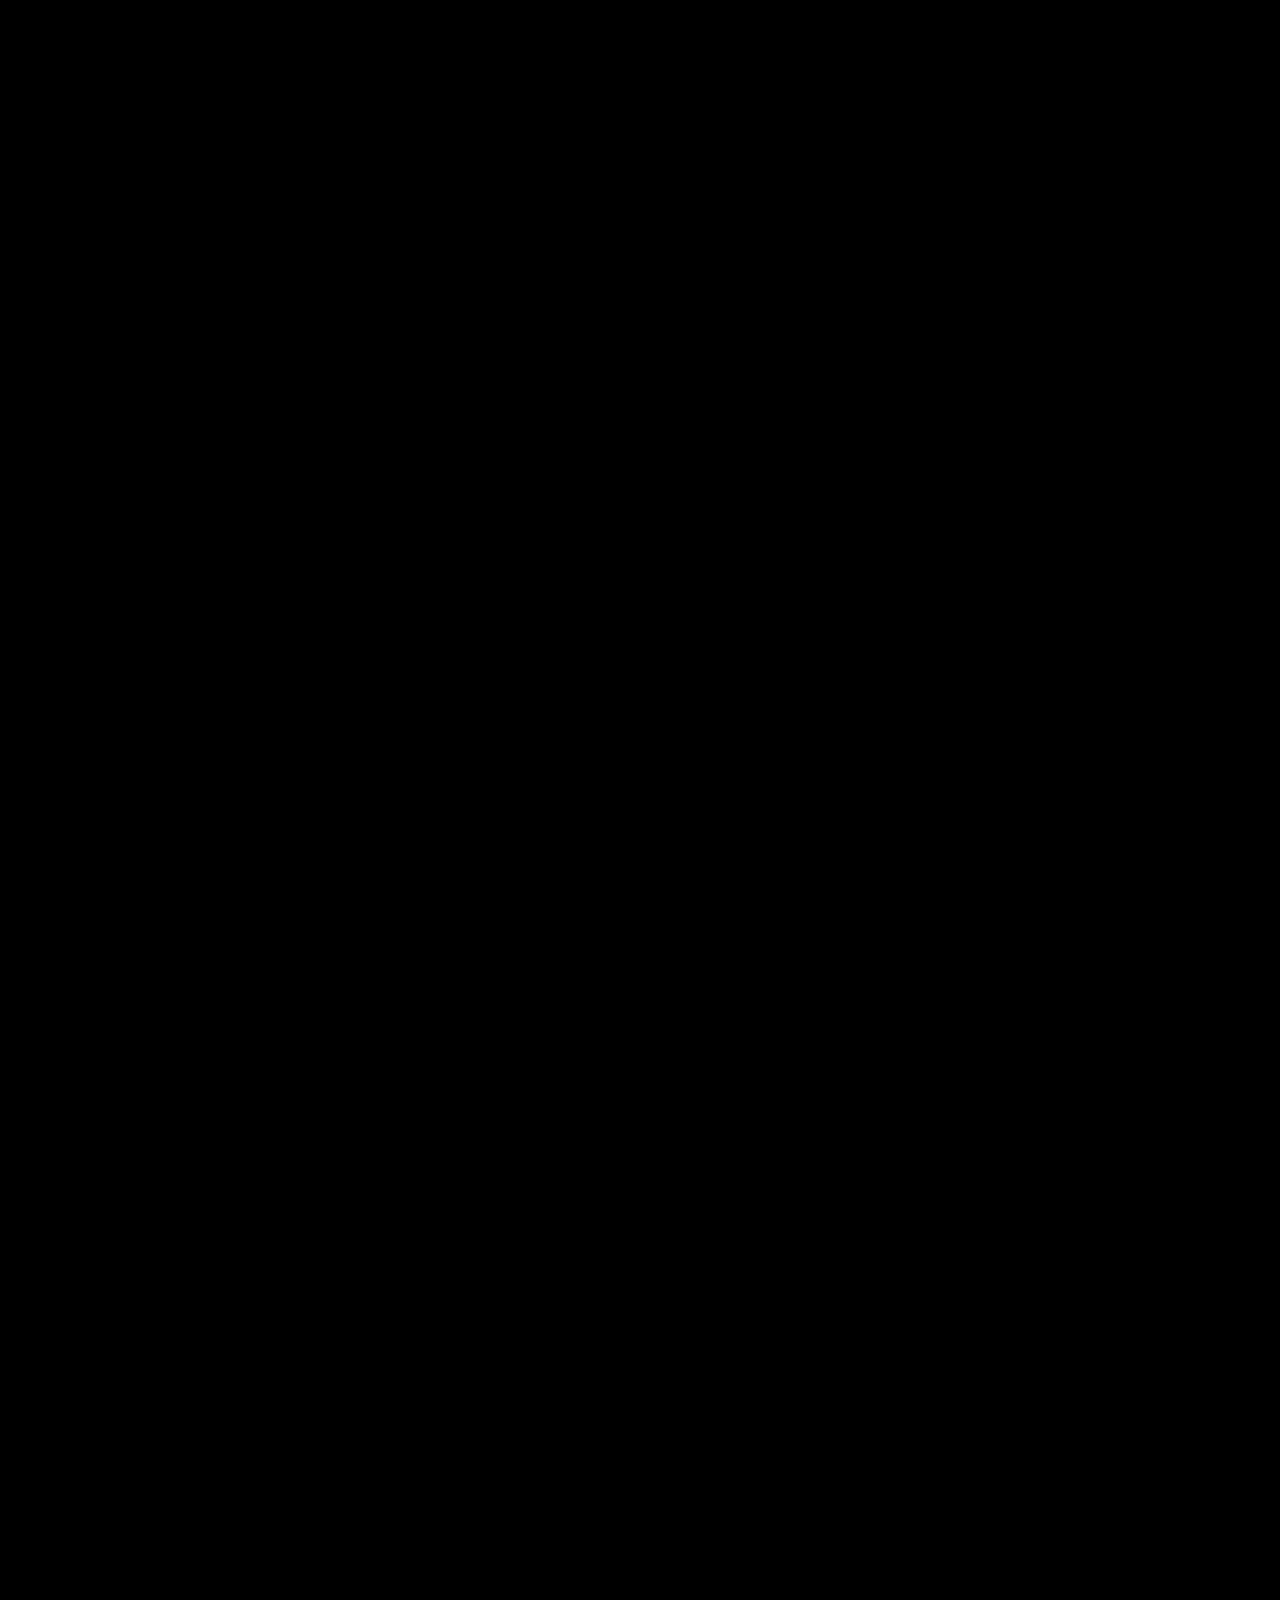
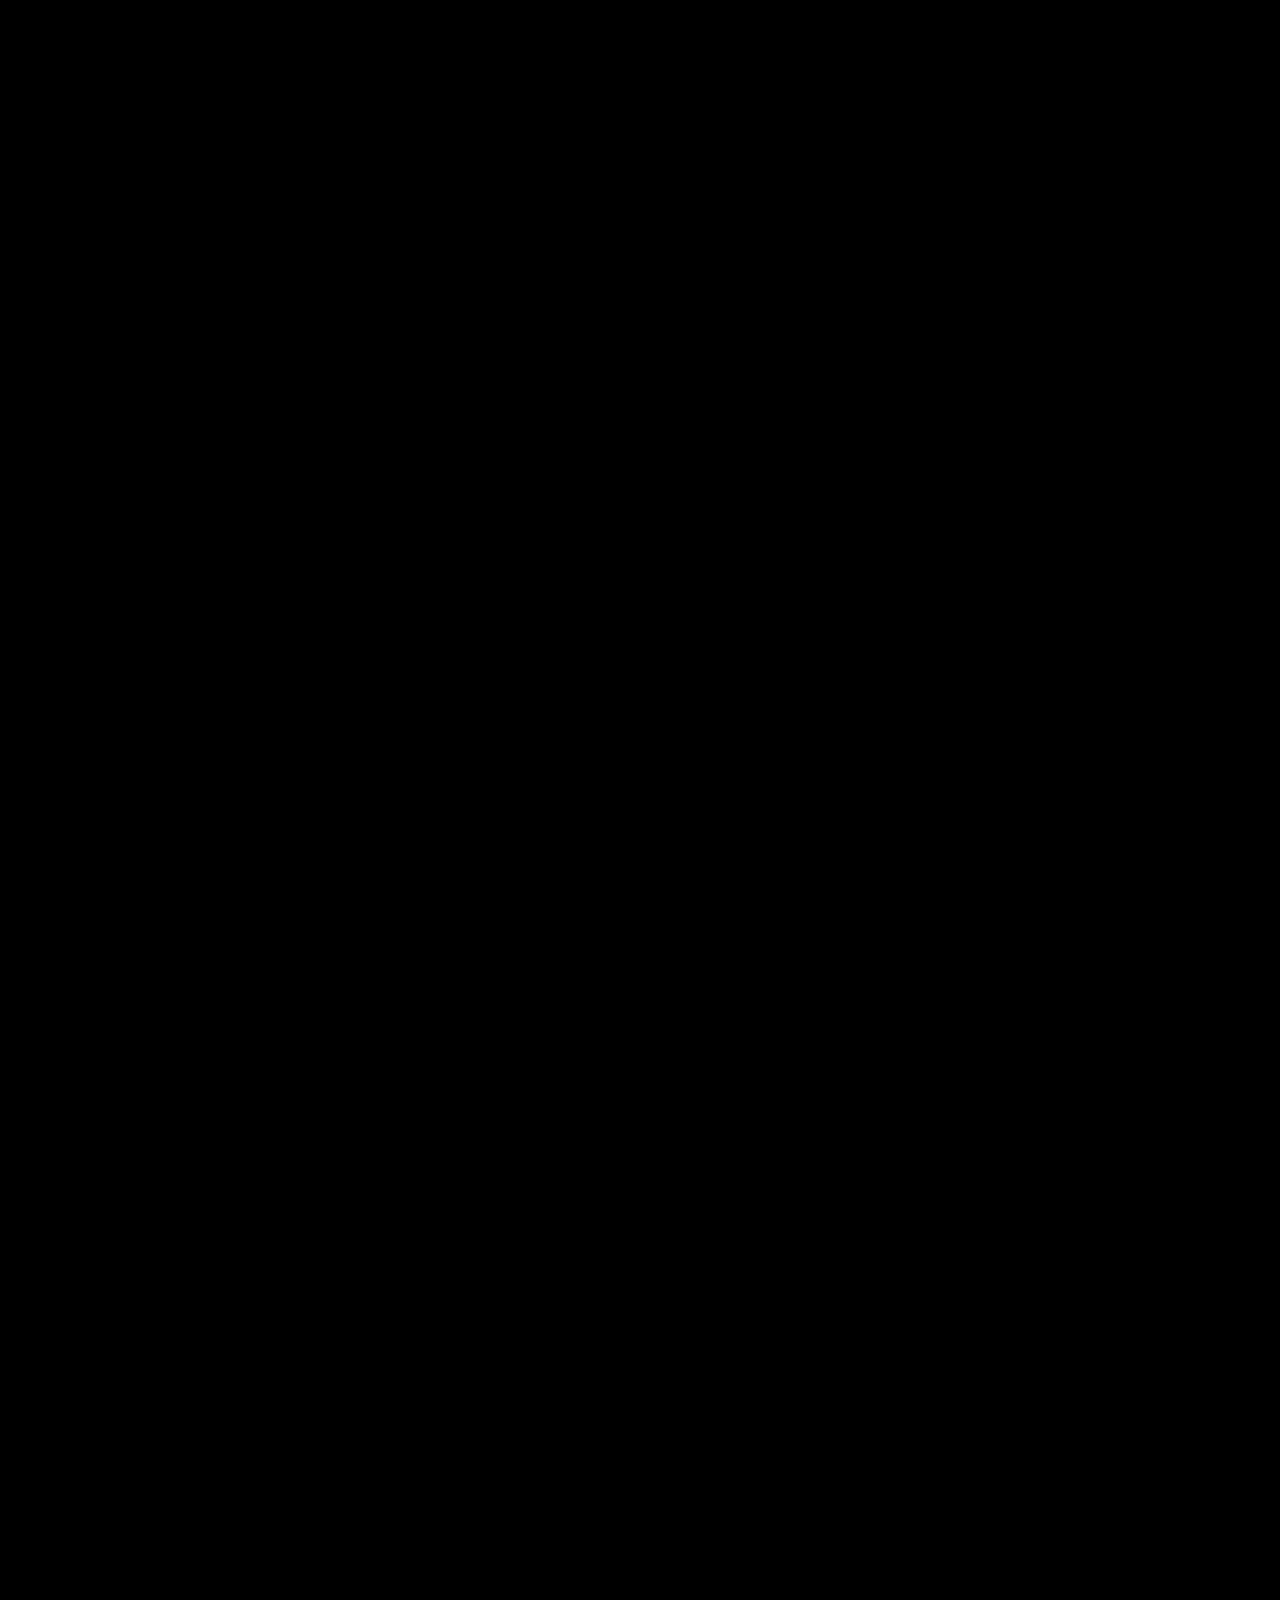
==== commit b875b40e: "Bust cached art embeds" ====
--- a/CaoTri_GenArt/index.html
+++ b/CaoTri_GenArt/index.html
@@ -9,15 +9,15 @@
     <link rel="preconnect" href="https://fonts.googleapis.com">
     <link rel="preconnect" href="https://fonts.gstatic.com/" crossorigin>
     <link href="https://fonts.googleapis.com/css2?family=Averia+Sans+Libre:ital,wght@0,300;0,400;0,700;1,300;1,400;1,700&display=swap" rel="stylesheet">
-    <link rel="stylesheet" type="text/css" href="style.css">
+    <link rel="stylesheet" type="text/css" href="style.css?v=20260520b">
 
     <script src="libraries/p5.min.js"></script>
   </head>
 
   <body>
-    <script src="corode-effect.js"></script>
-    <script src="background-effects.js"></script>
-    <script src="pattern-assets.js"></script>
-    <script src="sketch.js"></script>
+    <script src="corode-effect.js?v=20260520b"></script>
+    <script src="background-effects.js?v=20260520b"></script>
+    <script src="pattern-assets.js?v=20260520b"></script>
+    <script src="sketch.js?v=20260520b"></script>
   </body>
 </html>
